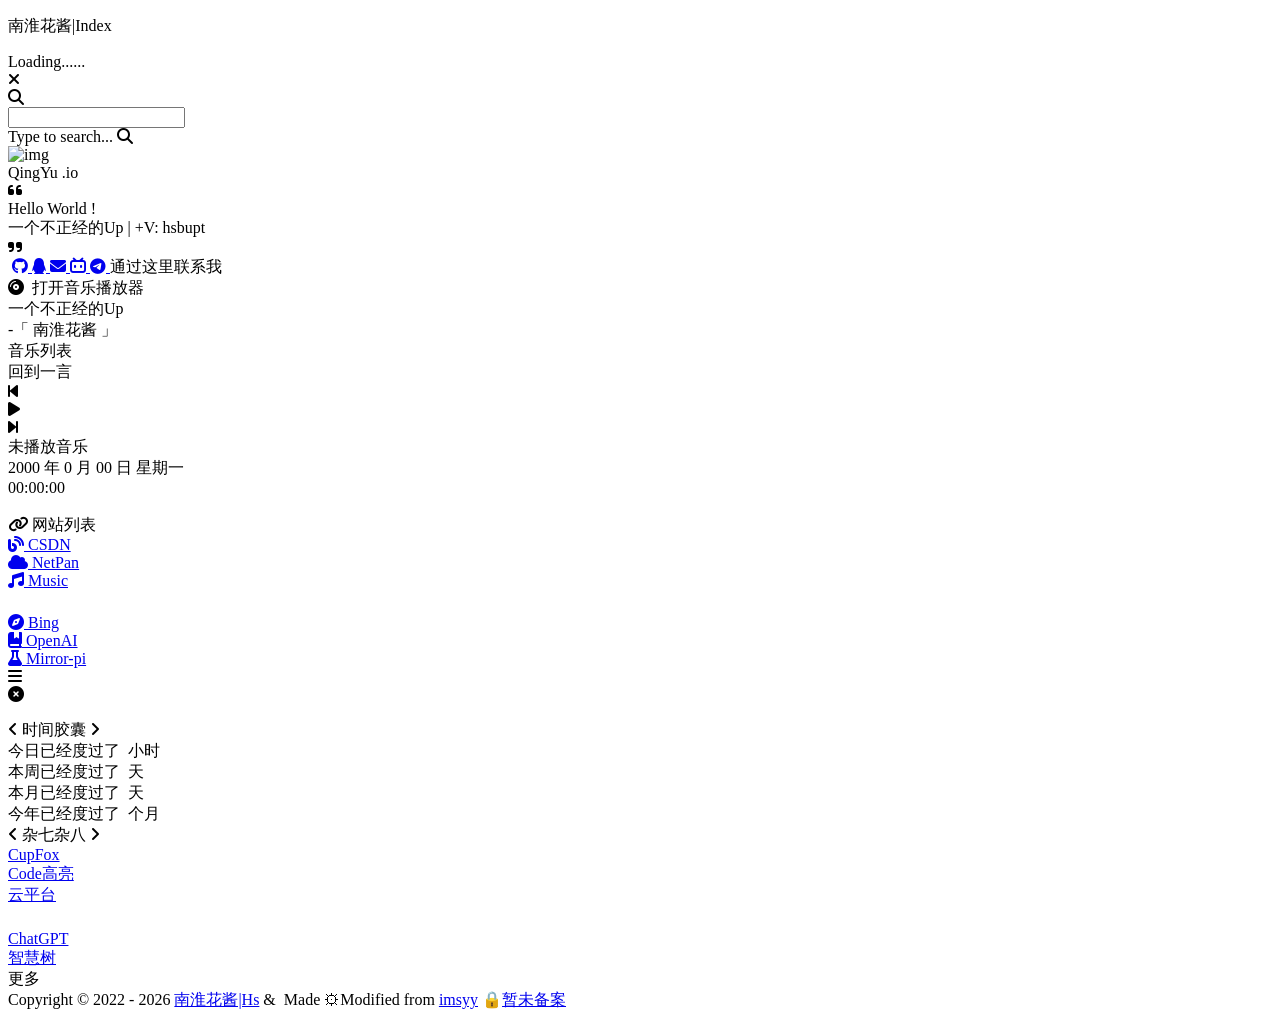
==== index.html @ 2bcb393d "Update index.html" ====
<!DOCTYPE html>
<html lang="zh-CN">

<head>
    <!-- 基础信息 -->
    <meta charset="utf-8">
    <meta http-equiv="Access-Control-Allow-Origin" content="*">
    <!-- 强制 HTTPS，若不需要可删除，但可能出现问题 -->
    <meta http-equiv="Content-Security-Policy" content="upgrade-insecure-requests">
    <meta name="renderer" content="webkit" />
    <meta http-equiv="X-UA-Compatible" content="IE=edge,chrome=1" />
    <meta name="force-rendering" content="webkit" />
    <meta name="viewport" content="width=device-width, initial-scale=1">
    <meta name="theme-color" content="#424242" />
    <meta name="description" content="QingYu|MyIndex">
    <meta name="keywords" content="Index">
    <meta name="author" content="QingYu">
    <title>QingYu|MyIndex</title>
    <!-- jQuery -->
    <script src="https://lf9-cdn-tos.bytecdntp.com/cdn/expire-1-y/jquery/3.5.1/jquery.min.js"></script>
    <!-- HarmonyOS Sans -->
    <!-- 本站 CDN 已开启防盗链，非本站域名不可访问，请更改链接为下方内容，否则自定义字体将失效 -->
    <!-- https://s1.hdslb.com/bfs/static/jinkela/long/font/regular.css -->
    <link rel="stylesheet" href="https://s1.hdslb.com/bfs/static/jinkela/long/font/regular.css" />
    <!-- 引入样式 -->
    <link rel="stylesheet" type="text/css"
        href="https://lf9-cdn-tos.bytecdntp.com/cdn/expire-1-y/bootstrap/5.1.0/css/bootstrap.min.css">
    <link rel="stylesheet" type="text/css" href="./css/style.css">
    <link rel="stylesheet" type="text/css" href="./css/mobile.css">
    <link rel="stylesheet" type="text/css" href="./css/loading.css">
    <link rel="stylesheet" type="text/css" href="./css/animation.css">
    <link rel="icon" href="./favicon.ico">
    <link rel="apple-touch-icon" href="./img/icon/apple-touch-icon.png">
    <!-- Izitoast -->
    <link rel="stylesheet" href="https://lf3-cdn-tos.bytecdntp.com/cdn/expire-1-y/izitoast/1.4.0/css/iziToast.min.css">
    <script type="text/javascript"
        src="https://lf26-cdn-tos.bytecdntp.com/cdn/expire-1-y/izitoast/1.4.0/js/iziToast.min.js">
    </script>
    <!-- Search Box -->
    <!--
    <script src="https://code.jquery.com/jquery-3.5.1.js"></script>
    <script src="https://kit.fontawesome.com/a076d05399.js"></script>
    -->
    <!-- FontAwesome -->
    <link rel="stylesheet" href="https://cdn.bootcdn.net/ajax/libs/font-awesome/6.1.2/css/all.min.css">
    <!-- Aplayer -->
    <link rel="stylesheet" href="https://lf9-cdn-tos.bytecdntp.com/cdn/expire-1-y/aplayer/1.10.1/APlayer.min.css"
        crossorigin="anonymous" referrerpolicy="no-referrer" />
    <script src="https://lf3-cdn-tos.bytecdntp.com/cdn/expire-1-y/aplayer/1.10.1/APlayer.min.js" crossorigin="anonymous"
        referrerpolicy="no-referrer"></script>
    <!-- <script src="./js/Meting.js" crossorigin="anonymous" referrerpolicy="no-referrer"></script> -->
    <!-- IE Out -->
    <script>
        if ( /*@cc_on!@*/ false || (!!window.MSInputMethodContext && !!document.documentMode)) window.location.href =
            "/upgrade-your-browser/index.html?referrer=" + encodeURIComponent(window.location.href);
    </script>
    <!-- PWA -->
    <link rel="manifest" href="/manifest.json">
    <!-- 51.LA 统计 -->
    <script src="./js/51LA.js"></script>
</head>

<body>
    <!--加载动画-->
    <div id="loading-box">
        <div class="loading-left-bg"></div>
        <div class="loading-right-bg"></div>
        <div class="spinner-box">
            <div class="loader">
                <div class="inner one"></div>
                <div class="inner two"></div>
                <div class="inner three"></div>
            </div>
            <div class="loading-word">
                <p class="loading-title" id="loading-title">南淮花酱|Index</p>
                <span id="loading-text">Loading......</span>
            </div>
        </div>
    </div>
    <section id="section" class="section">
        <!-- 背景图片 -->
        <style type="text/css">
            body{
              background: url("img/background1.webp") no-repeat center center fixed;
                          /*兼容浏览器版本*/
                          -webkit-background-size: cover;
                          -o-background-size: cover;                
                          background-size: cover;
            } /*背景图*/
       
            .test {
              margin-top: 100px;
            }
          </style>
        <!-- 鼠标指针 -->
        <div id="g-pointer-1"></div>
        <div id="g-pointer-2"></div>
        <!-- 主体内容 -->
        <main id="main" class="main">
            <!-- 搜索框 -->
            <div class="close-btn">
                <span class="fas fa-times"></span>
            </div>
            <div class="search-btn">
                <span class="fas fa-search"></span>
            </div>
            <div class="search-data">
                <input type="text" id="inp" required/>
                <div class="line"></div>
                <label>Type to search...</label>
                <span class="fas fa-search" id="btn"></span>
            </div>

            <script>
                var oInp = document.getElementById('inp');
                var oBtn = document.getElementById('btn');
            
                oBtn.onclick = function () {
                    Search();
                }
            
                document.onkeydown = function () {
                    if (event.keyCode == 13) {
                        Search();
                    }
                }
            
                function Search() {
                    var url = 'https://cn.bing.com/search?q=' + oInp.value;
                    window.open(url,'_self');
                }
            </script>

            <script>
                $(".search-btn").click(function(){
                    $(this).css("display","none");
                    $(".search-data").fadeIn(500);
                    $(".close-btn").fadeIn(500);
                    $(".search-data .line").addClass("active");
                    setTimeout(function(){
                        $("input").focus();
                        $(".search-data label").fadeIn(500);
                        $(".search-data span").fadeIn(500);
                    }, 800);
                });
                $(".close-btn").click(function(){
                    $(".search-btn").fadeIn(800);
                    $(".search-data").fadeOut(500);
                    $(".close-btn").fadeOut(500);
                    $(".search-data .line").removeClass("active");
                    $("input").val("");
                    $(".search-data label").fadeOut(500);
                    $(".search-data span").fadeOut(500);
                });
            </script>
            <div class="container" id="container">
                <div class="row" id="row">
                    <div class="col left">
                        <!--基本信息-->
                        <div class="main-left">
                            <!--Logo-->
                            <div class="main-img">
                                <img id="logo-img" src="./img/icon/logo.png" alt="img">
                                <div class="img-title">
                                    <span class="img-title-big" id="logo-text-1">QingYu</span>
                                    <span class="img-text" id="logo-text-2">.io</span>
                                </div>
                            </div>
                            <!--介绍信息-->
                            <div class="message cards" id="switchmore">
                                <div class="des" id="des">
                                    <i class="fa-solid fa-quote-left"></i>
                                    <div class="des-title"><span id="change">Hello&nbsp;World&nbsp;!</span><br /><span
                                            id="change1">一个不正经的Up  |  +V: hsbupt</span></div>
                                    <i class="fa-solid fa-quote-right"></i>
                                </div>
                            </div>
                            <!--社交链接-->
                            <div class="social" id="social">
                                <a href="https://github.com/hsBUPT" class="link" id="github" style="margin-left: 4px"
                                    target="_blank">
                                    <i class="fa-brands fa-github"></i>
                                </a>
                                <a href="https://wpa.qq.com/msgrd?v=3&uin=2257757362&site=qq&menu=yes" class="link"
                                    id="qq" target="_blank">
                                    <i class="fa-brands fa-qq"></i>
                                </a>
                                <a href="mailto:2257757362@qq.com" class="link" id="email">
                                    <i class="fa-solid fa-envelope"></i>
                                </a>
                                <a href="https://space.bilibili.com/1410673018" class="link" id="bilibili"
                                    target="_blank">
                                    <i class="fa-brands fa-bilibili"></i>
                                </a>
                                <a href="https://t.me/BUPT_hs" class="link" id="telegram" target="_blank">
                                    <i class="fa-brands fa-telegram"></i>
                                </a>
                                <a id="link-text">通过这里联系我</a>
                            </div>
                        </div>
                    </div>
                    <!--第二屏 Logo-->
                    <div class="logo cards" style="display: none" id="changemore">
                        <a class="logo-text" id="logo-text-small">imsyy.top</a>
                    </div>
                    <div class="col right">
                        <div class="main-right">
                            <!--功能区-->
                            <div class="row rightone" id="rightone">
                                <div class="col hitokotos">
                                    <!--一言-->
                                    <div class="hitokoto cards" id="hitokoto">
                                        <!--切换音乐-->
                                        <div class="open-music fixed-top" id="open-music">
                                            <i class="fa-solid fa-compact-disc"></i>
                                            <span>&nbsp;打开音乐播放器</span>
                                        </div>
                                        <!--切换音乐结束-->
                                        <div class="hitokoto-all">
                                            <div class="hitokoto-text"><span id="hitokoto_text">一个不正经的Up</span>
                                            </div>
                                            <div class="hitokoto-from">-「&nbsp;<span id="from_text">南淮花酱</span>&nbsp;」
                                            </div>
                                        </div>
                                    </div>
                                    <!--音乐-->
                                    <div class="music" id="music">
                                        <div class="music-all">
                                            <div class="music-button">
                                                <div id="music-open">音乐列表</div>
                                                <div id="music-close">回到一言</div>
                                            </div>
                                            <div class="music-control">
                                                <i class="fa-solid fa-backward-step" id="last"></i>
                                                <div id="play">
                                                    <i class="fa-solid fa-play"></i>
                                                </div>
                                                <i class="fa-solid fa-forward-step" id="next"></i>
                                            </div>
                                            <div class="music-menu">
                                                <div class="music-text">
                                                    <span id="music-name">未播放音乐</span>
                                                </div>
                                                <div class="music-volume" style="display: none;">
                                                    <div id="volume-ico">
                                                        <i class="fa-solid fa-volume-low"></i>
                                                    </div>
                                                    <input type="range" min="0" max="1" step="0.01" id="volume">
                                                </div>
                                            </div>
                                        </div>
                                    </div>
                                </div>
                                <div class="col times">
                                    <!--时间-->
                                    <div class="time cards" id="upWeather">
                                        <div class="timeshow" id="time">
                                            2000&nbsp;年&nbsp;0&nbsp;月&nbsp;00&nbsp;日&nbsp;<span
                                                class="weekday">星期一</span><br><span class="time-text">00:00:00</span>
                                        </div>
                                        <div class="weather">
                                            <span id="city_text"> </span>&nbsp;
                                            <span id="wea_text"> </span>&nbsp;
                                            <span id="tem_text"> </span>
                                            <span id="win_text"> </span>
                                            <span id="win_speed"> </span>
                                        </div>
                                    </div>
                                </div>
                            </div>
                            <!--分隔线-->
                            <div class="line">
                                <i class="fa-solid fa-link"></i>
                                <span class="line-text">网站列表</span>
                            </div>
                            <!--网站链接-->
                            <div class="link">
                                <!--第一组-->
                                <div class="row">
                                    <div class="col">
                                        <a id="link-url-1" href="https://www.csdn.net/" target="_blank">
                                            <div class="link-card cards">
                                                <i id="link-icon-1" class="fa-solid fa-blog"></i>
                                                <span class="link-name" id="link-name-1">CSDN</span>
                                            </div>
                                        </a>
                                    </div>
                                    <div class="col 2">
                                        <a id="link-url-2" href="https://pan.baidu.com/" target="_blank">
                                            <div class="link-card cards">
                                                <i id="link-icon-2" class="fa-solid fa-cloud"></i>
                                                <span class="link-name" id="link-name-2">NetPan</span>
                                            </div>
                                        </a>
                                    </div>
                                    <div class="col">
                                        <a id="link-url-3" href="https://music.163.com/" target="_blank">
                                            <div class="link-card cards">
                                                <i id="link-icon-3" class="fa-solid fa-music"></i>
                                                <span class="link-name" id="link-name-3">Music</span>
                                            </div>
                                        </a>
                                    </div>
                                </div>
                                <!--第二组-->
                                <div class="row" style="margin-top: 1.5rem;">
                                    <div class="col">
                                        <a id="link-url-4" href="https://www.bing.com/" target="_blank">
                                            <div class="link-card cards">
                                                <i id="link-icon-4" class="fa-solid fa-compass"></i>
                                                <span class="link-name" id="link-name-4">Bing</span>
                                            </div>
                                        </a>
                                    </div>
                                    <div class="col 2">
                                        <a id="link-url-5" href="https://openai.com/" target="_blank">
                                            <div class="link-card cards">
                                                <i id="link-icon-5" class="fa-solid fa-book-bookmark"></i>
                                                <span class="link-name" id="link-name-5">OpenAI</span>
                                            </div>
                                        </a>
                                    </div>
                                    <div class="col">
                                        <a id="link-url-6" href="https://github.com/arofish/Mirror-pi" target="_blank">
                                            <div class="link-card cards">
                                                <i id="link-icon-6" class="fa-solid fa-flask"></i>
                                                <span class="link-name" id="link-name-6">Mirror-pi</span>
                                            </div>
                                        </a>
                                    </div>
                                </div>
                            </div>
                        </div>
                    </div>
                </div>
                <!--展开菜单按钮-->
                <div class="menu" id="switchmenu">
                    <a class="munu-button cards" id="menu">
                        <i class="fa-solid fa-bars"></i>
                    </a>
                </div>
                <!--更多内容-->
                <div class="more" id="more">
                    <!--关闭按钮-->
                    <div class="close fixed-top" id="close">
                        <i class="fa-solid fa-circle-xmark"></i>
                    </div>
                    <div class="line" style="margin-top: 1rem;">
                        <i class="fa-solid fa-angle-left"></i>
                        <span class="line-text">时间胶囊</span>
                        <i class="fa-solid fa-angle-right"></i>
                    </div>
                    <div class="date" id="date">
                        <div class="item" id="dayProgress">
                            <div class="date-text" style="margin-top: 0rem;">今日已经度过了&nbsp;<span></span>&nbsp;小时</div>
                            <div class="progress">
                                <div class="progress-bar"></div>
                            </div>
                        </div>
                        <div class="item" id="weekProgress">
                            <div class="date-text">本周已经度过了&nbsp;<span></span>&nbsp;天</div>
                            <div class="progress">
                                <div class="progress-bar"></div>
                            </div>
                        </div>
                        <div class="item" id="monthProgress">
                            <div class="date-text">本月已经度过了&nbsp;<span></span>&nbsp;天</div>
                            <div class="progress">
                                <div class="progress-bar"></div>
                            </div>
                        </div>
                        <div class="item" id="yearProgress">
                            <div class="date-text">今年已经度过了&nbsp;<span></span>&nbsp;个月</div>
                            <div class="progress">
                                <div class="progress-bar"></div>
                            </div>
                        </div>
                    </div>
                    <div class="line">
                        <i class="fa-solid fa-angle-left"></i>
                        <span class="line-text">杂七杂八</span>
                        <i class="fa-solid fa-angle-right"></i>
                    </div>
                    <!--网站链接-->
                    <div class="row">
                        <div class="col">
                            <a href="https://www.cupfox.app/" target="_blank">
                                <div class="link-card cards">
                                    <span class="link-name">CupFox</span>
                                </div>
                            </a>
                        </div>
                        <div class="col 2">
                            <a href="https://tool.oschina.net/highlight" target="_blank">
                                <div class="link-card cards">
                                    <span class="link-name">Code高亮</span>
                                </div>
                            </a>
                        </div>
                        <div class="col">
                            <a href="https://auth.bupt.edu.cn/" target="_blank">
                                <div class="link-card cards">
                                    <span class="link-name">云平台</span>
                                </div>
                            </a>
                        </div>
                    </div>
                    <div class="row" style="margin-top: 1.5rem;">
                        <div class="col">
                            <a href="https://chat.forefront.ai/" target="_blank">
                                <div class="link-card cards">
                                    <span class="link-name">ChatGPT</span>
                                </div>
                            </a>
                        </div>
                        <div class="col 2">
                            <a href="https://portals.zhihuishu.com/" target="_blank">
                                <div class="link-card cards">
                                    <span class="link-name">智慧树</span>
                                </div>
                            </a>
                        </div>
                        <div class="col">
                            <a id="openmore">
                                <div class="link-card cards">
                                    <span class="link-name">更多</span>
                                </div>
                            </a>
                        </div>
                    </div>
                </div>
                <!--更多页面-->
                <div class="box" id="box" style="display: none">
                    <div class="box-wrapper">
                        <!--关闭按钮-->
                        <div class="closebox fixed-top" id="closemore">
                            <i class="fa-solid fa-circle-xmark"></i>
                        </div>
                        <!--左侧内容-->
                        <div class="box-left">
                            <div class="img-title">
                                <span class="img-title-big" id="logo-title-other">QingYu</span>
                                <span class="img-text" id="logo-title-other-small">.io</span><br />
                                <span class="img-text">&nbsp;v&nbsp;1.1</span>
                                <a href="https://github.com/hsBUPT" target="_blank">
                                    <i class="fa-brands fa-github"></i>
                                </a>
                            </div>
                            <!--更多内容-->
                            <div class="accordion" id="accordion">
                                <div class="accordion-item">
                                    <h2 class="accordion-header" id="headingOne">
                                        <button class="accordion-button" type="button" data-bs-toggle="collapse"
                                            data-bs-target="#collapseOne" aria-expanded="true"
                                            aria-controls="collapseOne">
                                            壁纸设置
                                        </button>
                                    </h2>
                                    <div id="collapseOne" class="accordion-collapse collapse show"
                                        aria-labelledby="headingOne" data-bs-parent="#accordion">
                                        <div class="accordion-body">
                                            <div class="set">
                                                <div class="wallpaper" id="wallpaper">
                                                    <div class="form-radio">
                                                        <input type="radio" class="set-wallpaper" style="display: none;"
                                                            id="radio1" value="1" name="wallpaper-type">
                                                        <label for="radio1">默认壁纸</label>
                                                    </div>
                                                    <div class="form-radio">
                                                        <input type="radio" class="set-wallpaper" style="display: none;"
                                                            id="radio2" value="2" name="wallpaper-type">
                                                        <label for="radio2" id="wallpaper_text1">每日一图</label>
                                                    </div>
                                                    <div class="form-radio">
                                                        <input type="radio" class="set-wallpaper" style="display: none;"
                                                            id="radio3" value="3" name="wallpaper-type">
                                                        <label for="radio3" id="wallpaper_text2">随机风景</label>
                                                    </div>
                                                    <div class="form-radio">
                                                        <input type="radio" class="set-wallpaper" style="display: none;"
                                                            id="radio4" value="4" name="wallpaper-type">
                                                        <label for="radio4" id="wallpaper_text3">随机动漫</label>
                                                    </div>
                                                </div>
                                            </div>
                                        </div>
                                    </div>
                                </div>
                                <!--更新日志-->
                                <div class="accordion-item">
                                    <h2 class="accordion-header" id="headingTwo">
                                        <button class="accordion-button collapsed" type="button"
                                            data-bs-toggle="collapse" data-bs-target="#collapseTwo"
                                            aria-expanded="false" aria-controls="collapseTwo">
                                            更新日志
                                        </button>
                                    </h2>
                                    <div id="collapseTwo" class="accordion-collapse collapse"
                                        aria-labelledby="headingTwo" data-bs-parent="#accordion">
                                        <div class="accordion-body">
                                            <div class="upnote">
						<span class="uptext">
                                                    <i class="fa-solid fa-circle-plus"></i>&nbsp;加快网页相应速度 By.阿坤
                                                </span>
                                                <span class="uptext">
                                                    <i class="fa-solid fa-circle-plus"></i>&nbsp;添加搜索框及动画css样式
                                                </span>
                                                <span class="uptext">
                                                    <i class="fa-solid fa-circle-plus"></i>&nbsp;音乐歌单支持快速自定义
                                                </span>
                                                <span class="uptext">
                                                    <i class="fa-solid fa-circle-plus"></i>&nbsp;壁纸支持个性化设置
                                                </span>
                                                <span class="uptext">
                                                    <i class="fa-solid fa-circle-plus"></i>&nbsp;音乐播放器支持音量控制
                                                </span>
                                                <span class="uptext">
                                                    <i class="fa-solid fa-screwdriver-wrench"></i>&nbsp;修复天气 API
                                                </span>
                                                <span class="uptext">
                                                    <i class="fa-solid fa-screwdriver-wrench"></i>&nbsp;时光胶囊显示错误
                                                </span>
                                                <span class="uptext">
                                                    <i class="fa-solid fa-screwdriver-wrench"></i>&nbsp;移动端动画及细节
                                                </span>
                                                <span class="uptext">
                                                    <i class="fa-solid fa-screwdriver-wrench"></i>&nbsp;图标更换为 Font
                                                    Awesome</span>
                                                <span class="uptext">
                                                    <i class="fa-solid fa-rotate-left"></i>
                                                    <a href="./old/" style="color:#efefef">返回旧版站点</a>
                                                </span>
                                            </div>
                                        </div>
                                    </div>
                                </div>
                            </div>
                        </div>
                        <!--Aplayer-->
                        <div class="box-right">
                            <div id="aplayer">
                                <span>音乐播放器加载失败</span>
                            </div>
                        </div>
                    </div>
                </div>
            </div>
        </main>
        <!-- 版权信息 -->
        <footer id="footer" class="fixed-bottom footer">
            <div class="power">Copyright&nbsp;©&nbsp;<span id="power-year">2022</span>
                <script>
                    document.write(' - ' + (new Date()).getFullYear())
                </script>&nbsp;<a href="http://www.hsbupt.love/" id="power-text">南淮花酱|Hs</a>&nbsp;&amp;&nbsp;
                <!-- 以下信息请不要修改哦 -->
                Made&nbsp;⚙Modified from&nbsp;<a href="/" target="_blank">imsyy</a>
				🔒<a href="https://beian.miit.gov.cn/">暂未备案</a>
            </div>
            <!-- 歌词显示 -->
            <div id="lrc"></div>
        </footer>
    </section>
    <!-- sw.js -->
    <script>
        if ("serviceWorker" in navigator) {
            window.addEventListener("load", function () {
                navigator.serviceWorker.register("sw.js");
            });
        }
    </script>
    <!-- noscript -->
    <noscript>
        <div class="noscript fixed-top">请开启 JavaScript</div>
    </noscript>
    <!-- JS -->
    <script type="text/javascript" src="./js/main.js"></script>
    <script type="text/javascript" src="./js/set.js"></script>
    <script type="text/javascript" src="./js/time.js"></script>
    <script type="text/javascript" src="./js/js.cookie.js"></script>
    <script type="text/javascript"
        src="https://lf9-cdn-tos.bytecdntp.com/cdn/expire-1-y/bootstrap/5.1.0/js/bootstrap.min.js">
    </script>
</body>

</html>
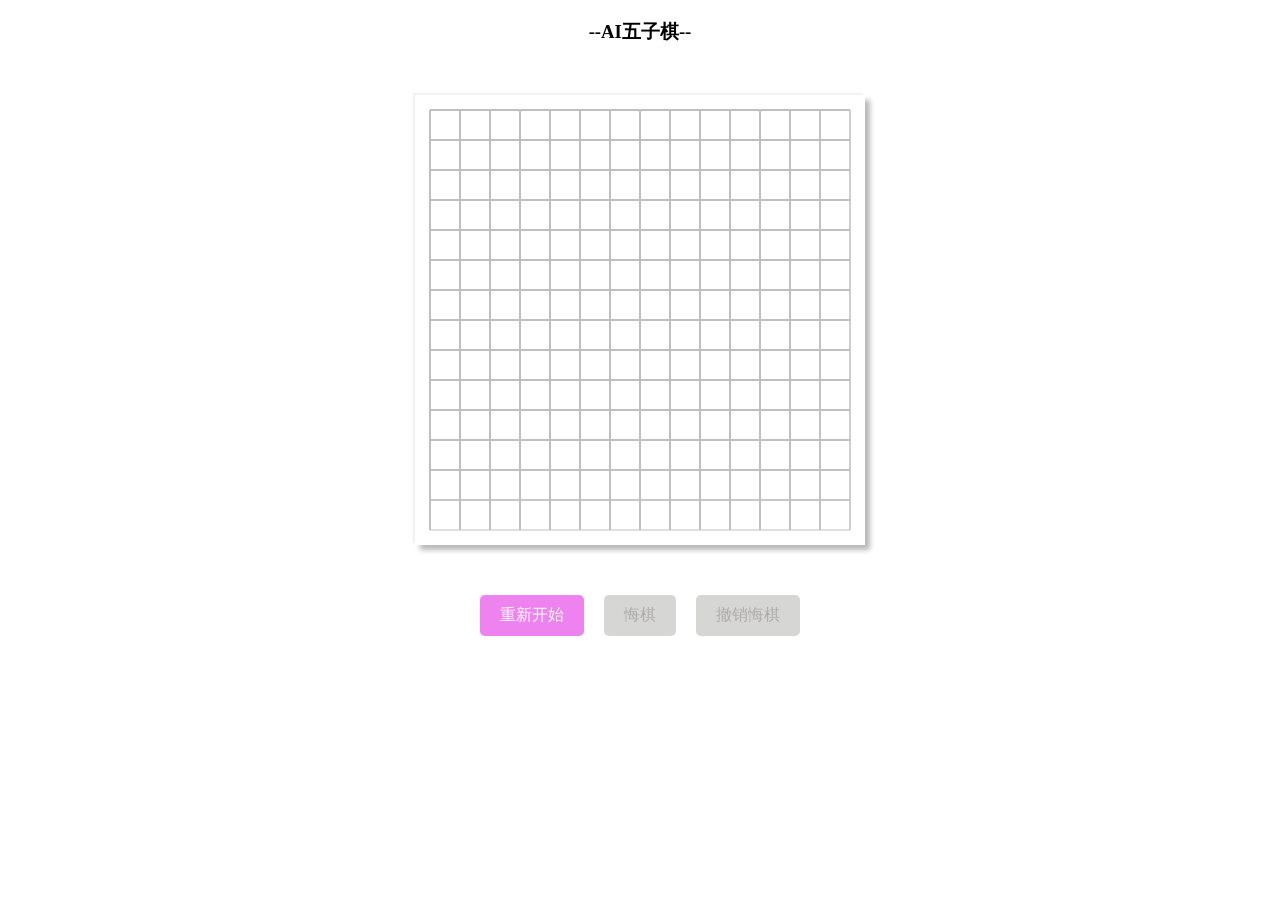
==== commit 91036a7e: "Update index.html" ====
--- a/index.html
+++ b/index.html
@@ -1,585 +1,369 @@
 <!DOCTYPE html>
-<html lang="zh-CN">
-
-<head>
-    <!-- 基础信息 -->
-    <meta charset="utf-8">
-    <meta http-equiv="Access-Control-Allow-Origin" content="*">
-    <!-- 强制 HTTPS，若不需要可删除，但可能出现问题 -->
-    <meta http-equiv="Content-Security-Policy" content="upgrade-insecure-requests">
-    <meta name="renderer" content="webkit" />
-    <meta http-equiv="X-UA-Compatible" content="IE=edge,chrome=1" />
-    <meta name="force-rendering" content="webkit" />
-    <meta name="viewport" content="width=device-width, initial-scale=1">
-    <meta name="theme-color" content="#424242" />
-    <meta name="description" content="QingYu|MyIndex">
-    <meta name="keywords" content="Index">
-    <meta name="author" content="QingYu">
-    <title>QingYu|MyIndex</title>
-    <!-- jQuery -->
-    <script src="https://lf9-cdn-tos.bytecdntp.com/cdn/expire-1-y/jquery/3.5.1/jquery.min.js"></script>
-    <!-- HarmonyOS Sans -->
-    <!-- 本站 CDN 已开启防盗链，非本站域名不可访问，请更改链接为下方内容，否则自定义字体将失效 -->
-    <!-- https://s1.hdslb.com/bfs/static/jinkela/long/font/regular.css -->
-    <link rel="stylesheet" href="https://s1.hdslb.com/bfs/static/jinkela/long/font/regular.css" />
-    <!-- 引入样式 -->
-    <link rel="stylesheet" type="text/css"
-        href="https://lf9-cdn-tos.bytecdntp.com/cdn/expire-1-y/bootstrap/5.1.0/css/bootstrap.min.css">
-    <link rel="stylesheet" type="text/css" href="./css/style.css">
-    <link rel="stylesheet" type="text/css" href="./css/mobile.css">
-    <link rel="stylesheet" type="text/css" href="./css/loading.css">
-    <link rel="stylesheet" type="text/css" href="./css/animation.css">
-    <link rel="icon" href="./favicon.ico">
-    <link rel="apple-touch-icon" href="./img/icon/apple-touch-icon.png">
-    <!-- Izitoast -->
-    <link rel="stylesheet" href="https://lf3-cdn-tos.bytecdntp.com/cdn/expire-1-y/izitoast/1.4.0/css/iziToast.min.css">
-    <script type="text/javascript"
-        src="https://lf26-cdn-tos.bytecdntp.com/cdn/expire-1-y/izitoast/1.4.0/js/iziToast.min.js">
-    </script>
-    <!-- Search Box -->
-    <!--
-    <script src="https://code.jquery.com/jquery-3.5.1.js"></script>
-    <script src="https://kit.fontawesome.com/a076d05399.js"></script>
-    -->
-    <!-- FontAwesome -->
-    <link rel="stylesheet" href="https://cdn.bootcdn.net/ajax/libs/font-awesome/6.1.2/css/all.min.css">
-    <!-- Aplayer -->
-    <link rel="stylesheet" href="https://lf9-cdn-tos.bytecdntp.com/cdn/expire-1-y/aplayer/1.10.1/APlayer.min.css"
-        crossorigin="anonymous" referrerpolicy="no-referrer" />
-    <script src="https://lf3-cdn-tos.bytecdntp.com/cdn/expire-1-y/aplayer/1.10.1/APlayer.min.js" crossorigin="anonymous"
-        referrerpolicy="no-referrer"></script>
-    <!-- <script src="./js/Meting.js" crossorigin="anonymous" referrerpolicy="no-referrer"></script> -->
-    <!-- IE Out -->
-    <script>
-        if ( /*@cc_on!@*/ false || (!!window.MSInputMethodContext && !!document.documentMode)) window.location.href =
-            "/upgrade-your-browser/index.html?referrer=" + encodeURIComponent(window.location.href);
-    </script>
-    <!-- PWA -->
-    <link rel="manifest" href="/manifest.json">
-    <!-- 51.LA 统计 -->
-    <script src="./js/51LA.js"></script>
-</head>
-
-<body>
-    <!--加载动画-->
-    <div id="loading-box">
-        <div class="loading-left-bg"></div>
-        <div class="loading-right-bg"></div>
-        <div class="spinner-box">
-            <div class="loader">
-                <div class="inner one"></div>
-                <div class="inner two"></div>
-                <div class="inner three"></div>
+<html>
+    <head>
+        <meta charset="utf-8" />
+        <title>AI五子棋</title>
+        <style type='text/css'>
+            canvas {
+                display: block;
+                margin: 50px auto;
+                box-shadow: -2px -2px 2px #efefef, 5px 5px 5px #b9b9b9;
+                cursor: pointer;
+            }
+            .btn-wrap { 
+                display: flex; 
+                flex-direction: row; 
+                justify-content:center;
+            }
+            .btn-wrap div { 
+                margin: 0 10px;
+            }
+            div>span {
+                display: inline-block;
+                padding: 10px 20px;
+                color: #fff;
+                background-color: #EE82EE;
+                border-radius: 5px;
+                cursor: pointer;
+            }
+            div.unable span { 
+                background: #D6D6D4; 
+                color: #adacaa;
+            }
+            #result-wrap {text-align: center;}
+        </style>
+    </head>
+    <body>
+        <h3 id="result-wrap">--AI五子棋--</h3>
+        <canvas id="chess" width="450px" height="450px"></canvas>
+        <div class="btn-wrap">
+            <div id='restart' class="restart">
+                <span>重新开始</span>
             </div>
-            <div class="loading-word">
-                <p class="loading-title" id="loading-title">南淮花酱|Index</p>
-                <span id="loading-text">Loading......</span>
+            <div id='goback' class="goback unable">
+                <span>悔棋</span>
+            </div>
+            <div id='return' class="return unable">
+                <span>撤销悔棋</span>
             </div>
         </div>
-    </div>
-    <section id="section" class="section">
-        <!-- 背景图片 -->
-        <style type="text/css">
-            body{
-              background: url("img/background1.webp") no-repeat center center fixed;
-                          /*兼容浏览器版本*/
-                          -webkit-background-size: cover;
-                          -o-background-size: cover;                
-                          background-size: cover;
-            } /*背景图*/
-       
-            .test {
-              margin-top: 100px;
-            }
-          </style>
-        <!-- 鼠标指针 -->
-        <div id="g-pointer-1"></div>
-        <div id="g-pointer-2"></div>
-        <!-- 主体内容 -->
-        <main id="main" class="main">
-            <!-- 搜索框 -->
-            <div class="close-btn">
-                <span class="fas fa-times"></span>
-            </div>
-            <div class="search-btn">
-                <span class="fas fa-search"></span>
-            </div>
-            <div class="search-data">
-                <input type="text" id="inp" required/>
-                <div class="line"></div>
-                <label>Type to search...</label>
-                <span class="fas fa-search" id="btn"></span>
-            </div>
-
-            <script>
-                var oInp = document.getElementById('inp');
-                var oBtn = document.getElementById('btn');
-            
-                oBtn.onclick = function () {
-                    Search();
-                }
-            
-                document.onkeydown = function () {
-                    if (event.keyCode == 13) {
-                        Search();
-                    }
-                }
-            
-                function Search() {
-                    var url = 'https://cn.bing.com/search?q=' + oInp.value;
-                    window.open(url,'_self');
-                }
-            </script>
-
-            <script>
-                $(".search-btn").click(function(){
-                    $(this).css("display","none");
-                    $(".search-data").fadeIn(500);
-                    $(".close-btn").fadeIn(500);
-                    $(".search-data .line").addClass("active");
-                    setTimeout(function(){
-                        $("input").focus();
-                        $(".search-data label").fadeIn(500);
-                        $(".search-data span").fadeIn(500);
-                    }, 800);
-                });
-                $(".close-btn").click(function(){
-                    $(".search-btn").fadeIn(800);
-                    $(".search-data").fadeOut(500);
-                    $(".close-btn").fadeOut(500);
-                    $(".search-data .line").removeClass("active");
-                    $("input").val("");
-                    $(".search-data label").fadeOut(500);
-                    $(".search-data span").fadeOut(500);
-                });
-            </script>
-            <div class="container" id="container">
-                <div class="row" id="row">
-                    <div class="col left">
-                        <!--基本信息-->
-                        <div class="main-left">
-                            <!--Logo-->
-                            <div class="main-img">
-                                <img id="logo-img" src="./img/icon/logo.png" alt="img">
-                                <div class="img-title">
-                                    <span class="img-title-big" id="logo-text-1">QingYu</span>
-                                    <span class="img-text" id="logo-text-2">.io</span>
-                                </div>
-                            </div>
-                            <!--介绍信息-->
-                            <div class="message cards" id="switchmore">
-                                <div class="des" id="des">
-                                    <i class="fa-solid fa-quote-left"></i>
-                                    <div class="des-title"><span id="change">Hello&nbsp;World&nbsp;!</span><br /><span
-                                            id="change1">一个不正经的Up  |  +V: hsbupt</span></div>
-                                    <i class="fa-solid fa-quote-right"></i>
-                                </div>
-                            </div>
-                            <!--社交链接-->
-                            <div class="social" id="social">
-                                <a href="https://github.com/hsBUPT" class="link" id="github" style="margin-left: 4px"
-                                    target="_blank">
-                                    <i class="fa-brands fa-github"></i>
-                                </a>
-                                <a href="https://wpa.qq.com/msgrd?v=3&uin=2257757362&site=qq&menu=yes" class="link"
-                                    id="qq" target="_blank">
-                                    <i class="fa-brands fa-qq"></i>
-                                </a>
-                                <a href="mailto:2257757362@qq.com" class="link" id="email">
-                                    <i class="fa-solid fa-envelope"></i>
-                                </a>
-                                <a href="https://space.bilibili.com/1410673018" class="link" id="bilibili"
-                                    target="_blank">
-                                    <i class="fa-brands fa-bilibili"></i>
-                                </a>
-                                <a href="https://t.me/BUPT_hs" class="link" id="telegram" target="_blank">
-                                    <i class="fa-brands fa-telegram"></i>
-                                </a>
-                                <a id="link-text">通过这里联系我</a>
-                            </div>
-                        </div>
-                    </div>
-                    <!--第二屏 Logo-->
-                    <div class="logo cards" style="display: none" id="changemore">
-                        <a class="logo-text" id="logo-text-small">imsyy.top</a>
-                    </div>
-                    <div class="col right">
-                        <div class="main-right">
-                            <!--功能区-->
-                            <div class="row rightone" id="rightone">
-                                <div class="col hitokotos">
-                                    <!--一言-->
-                                    <div class="hitokoto cards" id="hitokoto">
-                                        <!--切换音乐-->
-                                        <div class="open-music fixed-top" id="open-music">
-                                            <i class="fa-solid fa-compact-disc"></i>
-                                            <span>&nbsp;打开音乐播放器</span>
-                                        </div>
-                                        <!--切换音乐结束-->
-                                        <div class="hitokoto-all">
-                                            <div class="hitokoto-text"><span id="hitokoto_text">一个不正经的Up</span>
-                                            </div>
-                                            <div class="hitokoto-from">-「&nbsp;<span id="from_text">南淮花酱</span>&nbsp;」
-                                            </div>
-                                        </div>
-                                    </div>
-                                    <!--音乐-->
-                                    <div class="music" id="music">
-                                        <div class="music-all">
-                                            <div class="music-button">
-                                                <div id="music-open">音乐列表</div>
-                                                <div id="music-close">回到一言</div>
-                                            </div>
-                                            <div class="music-control">
-                                                <i class="fa-solid fa-backward-step" id="last"></i>
-                                                <div id="play">
-                                                    <i class="fa-solid fa-play"></i>
-                                                </div>
-                                                <i class="fa-solid fa-forward-step" id="next"></i>
-                                            </div>
-                                            <div class="music-menu">
-                                                <div class="music-text">
-                                                    <span id="music-name">未播放音乐</span>
-                                                </div>
-                                                <div class="music-volume" style="display: none;">
-                                                    <div id="volume-ico">
-                                                        <i class="fa-solid fa-volume-low"></i>
-                                                    </div>
-                                                    <input type="range" min="0" max="1" step="0.01" id="volume">
-                                                </div>
-                                            </div>
-                                        </div>
-                                    </div>
-                                </div>
-                                <div class="col times">
-                                    <!--时间-->
-                                    <div class="time cards" id="upWeather">
-                                        <div class="timeshow" id="time">
-                                            2000&nbsp;年&nbsp;0&nbsp;月&nbsp;00&nbsp;日&nbsp;<span
-                                                class="weekday">星期一</span><br><span class="time-text">00:00:00</span>
-                                        </div>
-                                        <div class="weather">
-                                            <span id="city_text"> </span>&nbsp;
-                                            <span id="wea_text"> </span>&nbsp;
-                                            <span id="tem_text"> </span>
-                                            <span id="win_text"> </span>
-                                            <span id="win_speed"> </span>
-                                        </div>
-                                    </div>
-                                </div>
-                            </div>
-                            <!--分隔线-->
-                            <div class="line">
-                                <i class="fa-solid fa-link"></i>
-                                <span class="line-text">网站列表</span>
-                            </div>
-                            <!--网站链接-->
-                            <div class="link">
-                                <!--第一组-->
-                                <div class="row">
-                                    <div class="col">
-                                        <a id="link-url-1" href="https://www.csdn.net/" target="_blank">
-                                            <div class="link-card cards">
-                                                <i id="link-icon-1" class="fa-solid fa-blog"></i>
-                                                <span class="link-name" id="link-name-1">CSDN</span>
-                                            </div>
-                                        </a>
-                                    </div>
-                                    <div class="col 2">
-                                        <a id="link-url-2" href="https://pan.baidu.com/" target="_blank">
-                                            <div class="link-card cards">
-                                                <i id="link-icon-2" class="fa-solid fa-cloud"></i>
-                                                <span class="link-name" id="link-name-2">NetPan</span>
-                                            </div>
-                                        </a>
-                                    </div>
-                                    <div class="col">
-                                        <a id="link-url-3" href="https://music.163.com/" target="_blank">
-                                            <div class="link-card cards">
-                                                <i id="link-icon-3" class="fa-solid fa-music"></i>
-                                                <span class="link-name" id="link-name-3">Music</span>
-                                            </div>
-                                        </a>
-                                    </div>
-                                </div>
-                                <!--第二组-->
-                                <div class="row" style="margin-top: 1.5rem;">
-                                    <div class="col">
-                                        <a id="link-url-4" href="https://www.bing.com/" target="_blank">
-                                            <div class="link-card cards">
-                                                <i id="link-icon-4" class="fa-solid fa-compass"></i>
-                                                <span class="link-name" id="link-name-4">Bing</span>
-                                            </div>
-                                        </a>
-                                    </div>
-                                    <div class="col 2">
-                                        <a id="link-url-5" href="https://openai.com/" target="_blank">
-                                            <div class="link-card cards">
-                                                <i id="link-icon-5" class="fa-solid fa-book-bookmark"></i>
-                                                <span class="link-name" id="link-name-5">OpenAI</span>
-                                            </div>
-                                        </a>
-                                    </div>
-                                    <div class="col">
-                                        <a id="link-url-6" href="https://github.com/arofish/Mirror-pi" target="_blank">
-                                            <div class="link-card cards">
-                                                <i id="link-icon-6" class="fa-solid fa-flask"></i>
-                                                <span class="link-name" id="link-name-6">Mirror-pi</span>
-                                            </div>
-                                        </a>
-                                    </div>
-                                </div>
-                            </div>
-                        </div>
-                    </div>
-                </div>
-                <!--展开菜单按钮-->
-                <div class="menu" id="switchmenu">
-                    <a class="munu-button cards" id="menu">
-                        <i class="fa-solid fa-bars"></i>
-                    </a>
-                </div>
-                <!--更多内容-->
-                <div class="more" id="more">
-                    <!--关闭按钮-->
-                    <div class="close fixed-top" id="close">
-                        <i class="fa-solid fa-circle-xmark"></i>
-                    </div>
-                    <div class="line" style="margin-top: 1rem;">
-                        <i class="fa-solid fa-angle-left"></i>
-                        <span class="line-text">时间胶囊</span>
-                        <i class="fa-solid fa-angle-right"></i>
-                    </div>
-                    <div class="date" id="date">
-                        <div class="item" id="dayProgress">
-                            <div class="date-text" style="margin-top: 0rem;">今日已经度过了&nbsp;<span></span>&nbsp;小时</div>
-                            <div class="progress">
-                                <div class="progress-bar"></div>
-                            </div>
-                        </div>
-                        <div class="item" id="weekProgress">
-                            <div class="date-text">本周已经度过了&nbsp;<span></span>&nbsp;天</div>
-                            <div class="progress">
-                                <div class="progress-bar"></div>
-                            </div>
-                        </div>
-                        <div class="item" id="monthProgress">
-                            <div class="date-text">本月已经度过了&nbsp;<span></span>&nbsp;天</div>
-                            <div class="progress">
-                                <div class="progress-bar"></div>
-                            </div>
-                        </div>
-                        <div class="item" id="yearProgress">
-                            <div class="date-text">今年已经度过了&nbsp;<span></span>&nbsp;个月</div>
-                            <div class="progress">
-                                <div class="progress-bar"></div>
-                            </div>
-                        </div>
-                    </div>
-                    <div class="line">
-                        <i class="fa-solid fa-angle-left"></i>
-                        <span class="line-text">杂七杂八</span>
-                        <i class="fa-solid fa-angle-right"></i>
-                    </div>
-                    <!--网站链接-->
-                    <div class="row">
-                        <div class="col">
-                            <a href="https://www.cupfox.app/" target="_blank">
-                                <div class="link-card cards">
-                                    <span class="link-name">CupFox</span>
-                                </div>
-                            </a>
-                        </div>
-                        <div class="col 2">
-                            <a href="https://tool.oschina.net/highlight" target="_blank">
-                                <div class="link-card cards">
-                                    <span class="link-name">Code高亮</span>
-                                </div>
-                            </a>
-                        </div>
-                        <div class="col">
-                            <a href="https://auth.bupt.edu.cn/" target="_blank">
-                                <div class="link-card cards">
-                                    <span class="link-name">云平台</span>
-                                </div>
-                            </a>
-                        </div>
-                    </div>
-                    <div class="row" style="margin-top: 1.5rem;">
-                        <div class="col">
-                            <a href="https://chat.forefront.ai/" target="_blank">
-                                <div class="link-card cards">
-                                    <span class="link-name">ChatGPT</span>
-                                </div>
-                            </a>
-                        </div>
-                        <div class="col 2">
-                            <a href="https://portals.zhihuishu.com/" target="_blank">
-                                <div class="link-card cards">
-                                    <span class="link-name">智慧树</span>
-                                </div>
-                            </a>
-                        </div>
-                        <div class="col">
-                            <a id="openmore">
-                                <div class="link-card cards">
-                                    <span class="link-name">更多</span>
-                                </div>
-                            </a>
-                        </div>
-                    </div>
-                </div>
-                <!--更多页面-->
-                <div class="box" id="box" style="display: none">
-                    <div class="box-wrapper">
-                        <!--关闭按钮-->
-                        <div class="closebox fixed-top" id="closemore">
-                            <i class="fa-solid fa-circle-xmark"></i>
-                        </div>
-                        <!--左侧内容-->
-                        <div class="box-left">
-                            <div class="img-title">
-                                <span class="img-title-big" id="logo-title-other">QingYu</span>
-                                <span class="img-text" id="logo-title-other-small">.io</span><br />
-                                <span class="img-text">&nbsp;v&nbsp;1.1</span>
-                                <a href="https://github.com/hsBUPT" target="_blank">
-                                    <i class="fa-brands fa-github"></i>
-                                </a>
-                            </div>
-                            <!--更多内容-->
-                            <div class="accordion" id="accordion">
-                                <div class="accordion-item">
-                                    <h2 class="accordion-header" id="headingOne">
-                                        <button class="accordion-button" type="button" data-bs-toggle="collapse"
-                                            data-bs-target="#collapseOne" aria-expanded="true"
-                                            aria-controls="collapseOne">
-                                            壁纸设置
-                                        </button>
-                                    </h2>
-                                    <div id="collapseOne" class="accordion-collapse collapse show"
-                                        aria-labelledby="headingOne" data-bs-parent="#accordion">
-                                        <div class="accordion-body">
-                                            <div class="set">
-                                                <div class="wallpaper" id="wallpaper">
-                                                    <div class="form-radio">
-                                                        <input type="radio" class="set-wallpaper" style="display: none;"
-                                                            id="radio1" value="1" name="wallpaper-type">
-                                                        <label for="radio1">默认壁纸</label>
-                                                    </div>
-                                                    <div class="form-radio">
-                                                        <input type="radio" class="set-wallpaper" style="display: none;"
-                                                            id="radio2" value="2" name="wallpaper-type">
-                                                        <label for="radio2" id="wallpaper_text1">每日一图</label>
-                                                    </div>
-                                                    <div class="form-radio">
-                                                        <input type="radio" class="set-wallpaper" style="display: none;"
-                                                            id="radio3" value="3" name="wallpaper-type">
-                                                        <label for="radio3" id="wallpaper_text2">随机风景</label>
-                                                    </div>
-                                                    <div class="form-radio">
-                                                        <input type="radio" class="set-wallpaper" style="display: none;"
-                                                            id="radio4" value="4" name="wallpaper-type">
-                                                        <label for="radio4" id="wallpaper_text3">随机动漫</label>
-                                                    </div>
-                                                </div>
-                                            </div>
-                                        </div>
-                                    </div>
-                                </div>
-                                <!--更新日志-->
-                                <div class="accordion-item">
-                                    <h2 class="accordion-header" id="headingTwo">
-                                        <button class="accordion-button collapsed" type="button"
-                                            data-bs-toggle="collapse" data-bs-target="#collapseTwo"
-                                            aria-expanded="false" aria-controls="collapseTwo">
-                                            更新日志
-                                        </button>
-                                    </h2>
-                                    <div id="collapseTwo" class="accordion-collapse collapse"
-                                        aria-labelledby="headingTwo" data-bs-parent="#accordion">
-                                        <div class="accordion-body">
-                                            <div class="upnote">
-						<span class="uptext">
-                                                    <i class="fa-solid fa-circle-plus"></i>&nbsp;加快网页相应速度 By.阿坤
-                                                </span>
-                                                <span class="uptext">
-                                                    <i class="fa-solid fa-circle-plus"></i>&nbsp;添加搜索框及动画css样式
-                                                </span>
-                                                <span class="uptext">
-                                                    <i class="fa-solid fa-circle-plus"></i>&nbsp;音乐歌单支持快速自定义
-                                                </span>
-                                                <span class="uptext">
-                                                    <i class="fa-solid fa-circle-plus"></i>&nbsp;壁纸支持个性化设置
-                                                </span>
-                                                <span class="uptext">
-                                                    <i class="fa-solid fa-circle-plus"></i>&nbsp;音乐播放器支持音量控制
-                                                </span>
-                                                <span class="uptext">
-                                                    <i class="fa-solid fa-screwdriver-wrench"></i>&nbsp;修复天气 API
-                                                </span>
-                                                <span class="uptext">
-                                                    <i class="fa-solid fa-screwdriver-wrench"></i>&nbsp;时光胶囊显示错误
-                                                </span>
-                                                <span class="uptext">
-                                                    <i class="fa-solid fa-screwdriver-wrench"></i>&nbsp;移动端动画及细节
-                                                </span>
-                                                <span class="uptext">
-                                                    <i class="fa-solid fa-screwdriver-wrench"></i>&nbsp;图标更换为 Font
-                                                    Awesome</span>
-                                                <span class="uptext">
-                                                    <i class="fa-solid fa-rotate-left"></i>
-                                                    <a href="./old/" style="color:#efefef">返回旧版站点</a>
-                                                </span>
-                                            </div>
-                                        </div>
-                                    </div>
-                                </div>
-                            </div>
-                        </div>
-                        <!--Aplayer-->
-                        <div class="box-right">
-                            <div id="aplayer">
-                                <span>音乐播放器加载失败</span>
-                            </div>
-                        </div>
-                    </div>
-                </div>
-            </div>
-        </main>
-        <!-- 版权信息 -->
-        <footer id="footer" class="fixed-bottom footer">
-            <div class="power">Copyright&nbsp;©&nbsp;<span id="power-year">2022</span>
-                <script>
-                    document.write(' - ' + (new Date()).getFullYear())
-                </script>&nbsp;<a href="http://www.hsbupt.love/" id="power-text">南淮花酱|Hs</a>&nbsp;&amp;&nbsp;
-                <!-- 以下信息请不要修改哦 -->
-                Made&nbsp;⚙Modified from&nbsp;<a href="/" target="_blank">imsyy</a>
-				🔒<a href="https://beian.miit.gov.cn/">暂未备案</a>
-            </div>
-            <!-- 歌词显示 -->
-            <div id="lrc"></div>
-        </footer>
-    </section>
-    <!-- sw.js -->
-    <script>
-        if ("serviceWorker" in navigator) {
-            window.addEventListener("load", function () {
-                navigator.serviceWorker.register("sw.js");
-            });
-        }
-    </script>
-    <!-- noscript -->
-    <noscript>
-        <div class="noscript fixed-top">请开启 JavaScript</div>
-    </noscript>
-    <!-- JS -->
-    <script type="text/javascript" src="./js/main.js"></script>
-    <script type="text/javascript" src="./js/set.js"></script>
-    <script type="text/javascript" src="./js/time.js"></script>
-    <script type="text/javascript" src="./js/js.cookie.js"></script>
-    <script type="text/javascript"
-        src="https://lf9-cdn-tos.bytecdntp.com/cdn/expire-1-y/bootstrap/5.1.0/js/bootstrap.min.js">
-    </script>
-</body>
-
+        <script type="text/javascript" charset="utf-8">
+            var over = false;
+            var me = true; //我
+            var _nowi = 0, _nowj = 0; //记录自己下棋的坐标
+            var _compi = 0, _compj = 0; //记录计算机当前下棋的坐标
+            var _myWin = [], _compWin = []; //记录我，计算机赢的情况
+            var backAble = false, returnAble = false; 
+            var resultTxt = document.getElementById('result-wrap');
+            var chressBord = [];//棋盘
+            for(var i = 0; i < 15; i++){
+                chressBord[i] = [];
+                for(var j = 0; j < 15; j++){
+                    chressBord[i][j] = 0;
+                }
+            }
+            //赢法的统计数组
+            var myWin = [];
+            var computerWin = [];
+            //赢法数组
+            var wins = [];
+            for(var i = 0; i < 15; i++){
+                wins[i] = [];
+                for(var j = 0; j < 15; j++){
+                    wins[i][j] = [];
+                }
+            }
+            var count = 0; //赢法总数
+            //横线赢法
+            for(var i = 0; i < 15; i++){
+                for(var j = 0; j < 11; j++){
+                    for(var k = 0; k < 5; k++){
+                        wins[i][j+k][count] = true;
+                    }
+                    count++;
+                }
+            }
+            //竖线赢法
+            for(var i = 0; i < 15; i++){
+                for(var j = 0; j < 11; j++){
+                    for(var k = 0; k < 5; k++){
+                        wins[j+k][i][count] = true;
+                    }
+                    count++;
+                }
+            }
+            //正斜线赢法
+            for(var i = 0; i < 11; i++){
+                for(var j = 0; j < 11; j++){
+                    for(var k = 0; k < 5; k++){
+                        wins[i+k][j+k][count] = true;
+                    }
+                    count++;
+                }
+            }
+            //反斜线赢法
+            for(var i = 0; i < 11; i++){ 
+                for(var j = 14; j > 3; j--){
+                    for(var k = 0; k < 5; k++){
+                        wins[i+k][j-k][count] = true;
+                    }
+                    count++;
+                }
+            }
+            // debugger;
+            for(var i = 0; i < count; i++){
+                myWin[i] = 0;
+                _myWin[i] = 0;
+                computerWin[i] = 0;
+                _compWin[i] = 0;
+            }
+            var chess = document.getElementById("chess");
+            var context = chess.getContext('2d');
+            context.strokeStyle = '#bfbfbf'; //边框颜色
+            var backbtn = document.getElementById("goback");
+            var returnbtn = document.getElementById("return");
+            window.onload = function(){
+                drawChessBoard(); // 画棋盘
+            }
+            document.getElementById("restart").onclick = function(){
+                window.location.reload();
+            }
+            // 我，下棋
+            chess.onclick = function(e){
+                if(over){
+                    return;
+                }
+                if(!me){
+                    return;
+                }
+                // 悔棋功能可用
+                backbtn.className = backbtn.className.replace( new RegExp( "(\\s|^)unable(\\s|$)" )," " ); 
+                var x = e.offsetX;
+                var y = e.offsetY;
+                var i = Math.floor(x / 30);
+                var j = Math.floor(y / 30);
+                _nowi = i;
+                _nowj = j;
+                if(chressBord[i][j] == 0){
+                    oneStep(i,j,me);
+                    chressBord[i][j] = 1; //我，已占位置        
+                                
+                    for(var k = 0; k < count; k++){ // 将可能赢的情况都加1
+                        if(wins[i][j][k]){
+                            // debugger;
+                            myWin[k]++;
+                            _compWin[k] = computerWin[k];
+                            computerWin[k] = 6;//这个位置对方不可能赢了
+                            if(myWin[k] == 5){
+                                // window.alert('你赢了');
+                                resultTxt.innerHTML = '恭喜，路兆梅赢了！';
+                                over = true;
+                            }
+                        }
+                    }
+                    if(!over){
+                        me = !me;
+                        computerAI();
+                    }
+                }         
+            }
+            // 悔棋
+            backbtn.onclick = function(e){
+                if(!backAble) { return;}
+                over = false;
+                me = true;
+                // resultTxt.innerHTML = 'o(╯□╰)o，悔棋中';
+                // 撤销悔棋功能可用
+                returnbtn.className = returnbtn.className.replace( new RegExp( "(\\s|^)unable(\\s|$)" )," " ); 
+                // 我，悔棋
+                chressBord[_nowi][_nowj] = 0; //我，已占位置 还原
+                minusStep(_nowi, _nowj); //销毁棋子                                  
+                for(var k = 0; k < count; k++){ // 将可能赢的情况都减1
+                    if(wins[_nowi][_nowj][k]){
+                        myWin[k]--;
+                        computerWin[k] = _compWin[k];//这个位置对方可能赢
+                    }
+                }
+                // 计算机相应的悔棋
+                chressBord[_compi][_compj] = 0; //计算机，已占位置 还原
+                minusStep(_compi, _compj); //销毁棋子                                  
+                for(var k = 0; k < count; k++){ // 将可能赢的情况都减1
+                    if(wins[_compi][_compj][k]){
+                        computerWin[k]--;
+                        myWin[k] = _myWin[i];//这个位置对方可能赢
+                    }
+                }
+                resultTxt.innerHTML = '--路兆梅五子棋--';
+                returnAble = true;
+                backAble = false;
+            }
+            // 撤销悔棋
+            returnbtn.onclick = function(e){
+                if(!returnAble) { return; }
+                   // 我，撤销悔棋
+                chressBord[_nowi][_nowj] = 1; //我，已占位置 
+                oneStep(_nowi,_nowj,me);                              
+                for(var k = 0; k < count; k++){ 
+                    if(wins[_nowi][_nowj][k]){
+                        myWin[k]++;
+                        _compWin[k] = computerWin[k];
+                        computerWin[k] = 6;//这个位置对方不可能赢
+                    }
+                    if(myWin[k] == 5){
+                        resultTxt.innerHTML = '恭喜，路兆梅赢了！';
+                        over = true;
+                    }
+                }
+                // 计算机撤销相应的悔棋
+                chressBord[_compi][_compj] = 2; //计算机，已占位置   
+                oneStep(_compi,_compj,false);                               
+                for(var k = 0; k < count; k++){ // 将可能赢的情况都减1
+                    if(wins[_compi][_compj][k]){
+                        computerWin[k]++;
+                        _myWin[k] = myWin[k];
+                        myWin[k] = 6;//这个位置对方不可能赢
+                    }
+                    if(computerWin[k] == 5){
+                        resultTxt.innerHTML = 'o(╯□╰)o，计算机赢了，路兆梅继续加油哦！';
+                        over = true;
+                    }
+                }
+                returnbtn.className += ' '+ 'unable';
+                returnAble = false;
+                backAble = true;
+            }
+            // 计算机下棋
+            var computerAI = function (){
+                var myScore = [];
+                var computerScore = [];
+                var max = 0;
+                var u = 0, v = 0;
+                for(var i = 0; i < 15; i++){
+                    myScore[i] = [];
+                    computerScore[i] = [];
+                    for(var j = 0; j < 15; j++){
+                        myScore[i][j] = 0;
+                        computerScore[i][j] = 0;
+                    }
+                }
+                for(var i = 0; i < 15; i++){
+                    for(var j = 0; j < 15; j++){
+                        if(chressBord[i][j] == 0){
+                            for(var k = 0; k < count; k++){
+                                if(wins[i][j][k]){
+                                    if(myWin[k] == 1){
+                                        myScore[i][j] += 200;
+                                    }else if(myWin[k] == 2){
+                                        myScore[i][j] += 400;
+                                    }else if(myWin[k] == 3){
+                                        myScore[i][j] += 2000;
+                                    }else if(myWin[k] == 4){
+                                        myScore[i][j] += 10000;
+                                    }
+                                    
+                                    if(computerWin[k] == 1){
+                                        computerScore[i][j] += 220;
+                                    }else if(computerWin[k] == 2){
+                                        computerScore[i][j] += 420;
+                                    }else if(computerWin[k] == 3){
+                                        computerScore[i][j] += 2100;
+                                    }else if(computerWin[k] == 4){
+                                        computerScore[i][j] += 20000;
+                                    }                        
+                                }
+                            }
+                            
+                            if(myScore[i][j] > max){
+                                max  = myScore[i][j];
+                                u = i;
+                                v = j;
+                            }else if(myScore[i][j] == max){
+                                if(computerScore[i][j] > computerScore[u][v]){
+                                    u = i;
+                                    v = j;    
+                                }
+                            }
+                            
+                            if(computerScore[i][j] > max){
+                                max  = computerScore[i][j];
+                                u = i;
+                                v = j;
+                            }else if(computerScore[i][j] == max){
+                                if(myScore[i][j] > myScore[u][v]){
+                                    u = i;
+                                    v = j;    
+                                }
+                            }
+                            
+                        }
+                    }
+                }
+                _compi = u;
+                _compj = v;
+                oneStep(u,v,false);
+                chressBord[u][v] = 2;  //计算机占据位置
+                for(var k = 0; k < count; k++){
+                    if(wins[u][v][k]){
+                        computerWin[k]++;
+                        _myWin[k] = myWin[k];
+                        myWin[k] = 6;//这个位置对方不可能赢了
+                        if(computerWin[k] == 5){
+                            resultTxt.innerHTML = 'o(╯□╰)o，计算机赢了，路兆梅继续加油哦！';
+                            over = true;
+                        }
+                    }
+                }
+                if(!over){
+                    me = !me;
+                }
+                backAble = true;
+                returnAble = false;
+                var hasClass = new RegExp('unable').test(' ' + returnbtn.className + ' ');
+                if(!hasClass) {
+                    returnbtn.className += ' ' + 'unable';
+                }
+            }
+            //绘画棋盘
+            var drawChessBoard = function() {
+                for(var i = 0; i < 15; i++){
+                    context.moveTo(15 + i * 30 , 15);
+                    context.lineTo(15 + i * 30 , 435);
+                    context.stroke();
+                    context.moveTo(15 , 15 + i * 30);
+                    context.lineTo(435 , 15 + i * 30);
+                    context.stroke();
+                }
+            }
+            //画棋子
+            var oneStep = function(i,j,me) {
+                context.beginPath();
+                context.arc(15 + i * 30, 15 + j * 30, 13, 0, 2 * Math.PI);// 画圆
+                context.closePath();
+                //渐变
+                var gradient = context.createRadialGradient(15 + i * 30 + 2, 15 + j * 30 - 2, 13, 15 + i * 30 + 2, 15 + j * 30 - 2, 0);
+                if(me){
+                    gradient.addColorStop(0,'#0a0a0a');
+                    gradient.addColorStop(1,'#636766');
+                }else{
+                    gradient.addColorStop(0,'#d1d1d1');
+                    gradient.addColorStop(1,'#f9f9f9');
+                }
+                context.fillStyle = gradient;
+                context.fill();
+            }
+            //销毁棋子
+            var minusStep = function(i,j) {
+                //擦除该圆
+                context.clearRect((i) * 30, (j) * 30, 30, 30);
+                // 重画该圆周围的格子
+                context.beginPath();
+                context.moveTo(15+i*30 , j*30);
+                context.lineTo(15+i*30 , j*30 + 30);
+                context.moveTo(i*30, j*30+15);
+                context.lineTo((i+1)*30 , j*30+15);
+    
+                context.stroke();
+            }
+        </script>
+    </body>
 </html>
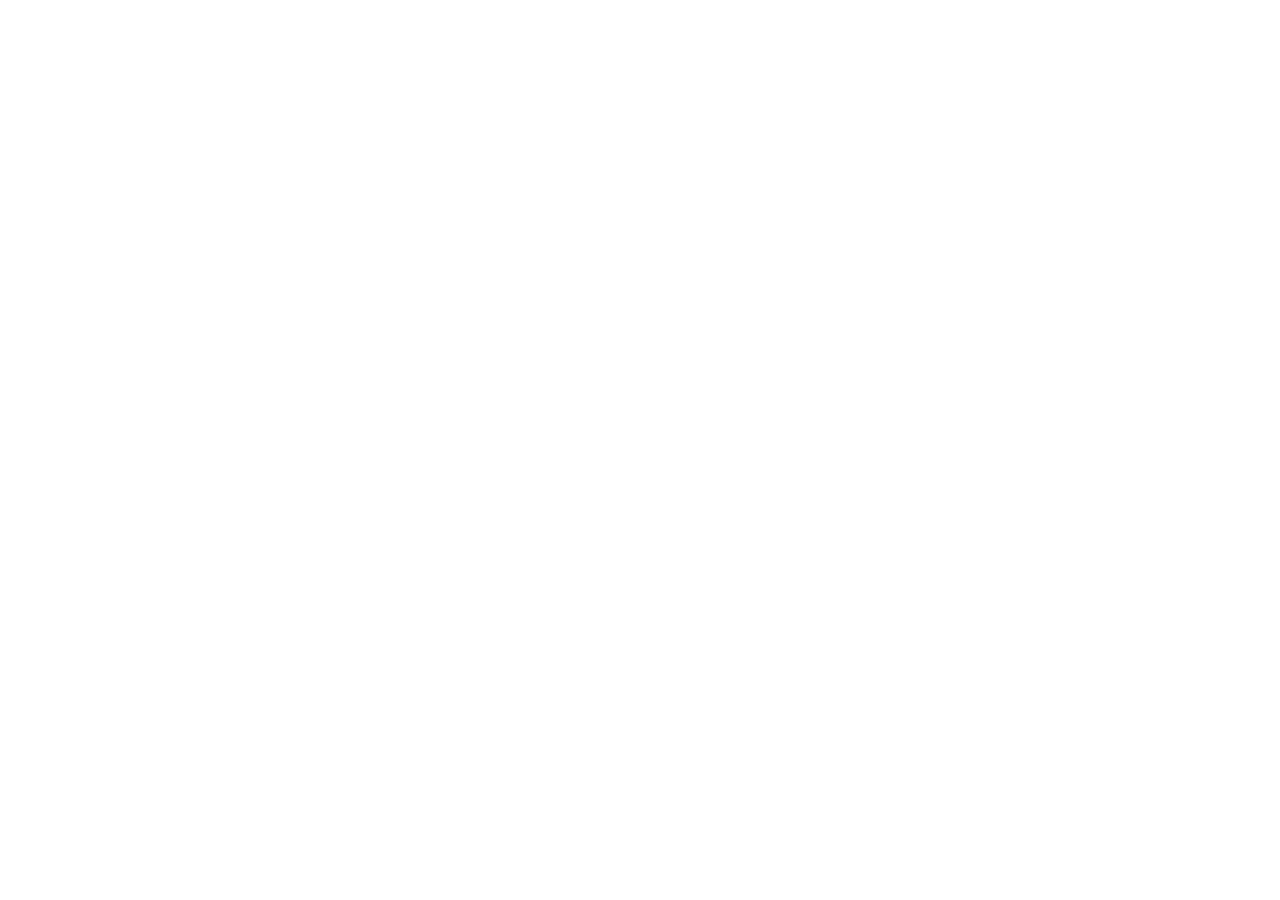
==== commit 2997755b: "Update index.html" ====
--- a/index.html
+++ b/index.html
@@ -1,369 +1,207 @@
 <!DOCTYPE html>
-<html>
-    <head>
-        <meta charset="utf-8" />
-        <title>AI五子棋</title>
-        <style type='text/css'>
-            canvas {
-                display: block;
-                margin: 50px auto;
-                box-shadow: -2px -2px 2px #efefef, 5px 5px 5px #b9b9b9;
-                cursor: pointer;
+<html lang="en">
+
+<head>
+    <meta charset="UTF-8">
+    <meta http-equiv="X-UA-Compatible" content="IE=edge">
+    <meta name="viewport" content="width=device-width, initial-scale=1.0">
+    <title>路兆梅</title>
+    <style>
+        body {
+            overflow: hidden;
+            margin: 0;
+        }
+    </style>
+</head>
+
+<body>
+    <script type="module">
+        // 导入三维模型库
+        import * as THREE from "https://cdn.skypack.dev/three@0.136.0";
+        // 导入轨道控制库
+        import { OrbitControls } from "https://cdn.skypack.dev/three@0.136.0/examples/jsm/controls/OrbitControls";
+        // 清除控制台
+        console.clear()
+        // 创建场景
+        let scene = new THREE.Scene()
+        // 设置场景背景颜色
+        scene.background = new THREE.Color(0x160016)
+
+        // 创建相机
+        let camera = new THREE.PerspectiveCamera(60, innerWidth / innerHeight, 1, 1000)
+        // 设置相机位置
+        camera.position.set(0, 4, 21)
+
+        // 创建渲染器
+        let renderer = new THREE.WebGLRenderer()
+        // 设置渲染器大小
+        renderer.setSize(innerWidth, innerHeight)
+        // 把渲染器加入到页面中
+        document.body.appendChild(renderer.domElement)
+        // 监听窗口大小变化事件
+        window.addEventListener("resize", event => {
+            camera.aspect = innerWidth / innerHeight
+            camera.updateProjectionMatrix()
+            renderer.setSize(innerWidth, innerHeight)
+        })
+
+        // 创建控制器
+        let controls = new OrbitControls(camera, renderer.domElement)
+        // 开启阻尼效果
+        controls.enableDamping = true
+        // 禁用面板
+        controls.enablePan
+        // 创建全局uniform
+        let gu = {
+            time: { value: 0 }
+        }
+        // 创建点的大小数组和移动数组
+        let sizes = []
+        let shift = []
+
+        // 创建移动函数
+        let pushShift = () => {
+            shift.push(
+                Math.random() * Math.PI,
+                Math.random() * Math.PI * 2,
+                (Math.random() * 0.9 + 0.1) * Math.PI * 0.1,
+                Math.random() * 0.9 + 0.1
+            )
+        }
+
+        // 创建点的顶点数组（中间的球体）
+        // 创建一个长度为5万的数组pts并y用Array.prototype.map()方法遍历数组并对每个元素进行操作
+        let pts = new Array(50000).fill().map(p => {
+            // 每次遍历中，会向sizes数组中添加一个随机大小
+            sizes.push(Math.random() * 1.5 + 0.5)
+            // 调用pushShift()函数添加位置信息，并返回一个随机方向的THREE.Vector对象
+            pushShift()
+            return new THREE.Vector3().randomDirection().multiplyScalar(Math.random() * 0.5 + 9.5)
+            // 
+        })
+
+        // 添加更多的点（旁边围绕的）
+        // 先循环生成十万个点
+        // 每次循环中生成一个随机数rand，再生成一个随机半径radius
+
+        for (let i = 0; i < 100000; i++) {
+            let r = 10, R = 40;
+            let rand = Math.pow(Math.random(), 1.5);
+            let radius = Math.sqrt(R * R * rand + (1 - rand) * r * r);
+            // 使用new THREE.Vector3().setFromCylindricalCoords()生成一个点。
+            pts.push(new THREE.Vector3().setFromCylindricalCoords(radius, Math.random() * 2 * Math.PI, (Math.random() - 0.5) * 2));
+            sizes.push(Math.random() * 1.5 + 0.5);
+            pushShift();
+        }
+        // 生成一个点g，同时将点的大小和位置信息添加到sizes和shift数组中
+        let g = new THREE.BufferGeometry().setFromPoints(pts)
+        // 创建了一个缓冲几何体并设置sizes和shift属性
+        // 注意这里的F要大写Float32BufferAttribute
+        g.setAttribute("sizes", new THREE.Float32BufferAttribute(sizes, 1))
+        g.setAttribute("shift", new THREE.Float32BufferAttribute(shift, 4))
+        // 创建点材质
+        let m = new THREE.PointsMaterial({
+            // 表示点的大小
+            size: 0.125,
+            // 设置材质为透明
+            transparent: true,
+            // 表示禁用深度测试，使点可以叠加
+            depthTest: false,
+            // 使用假发混合模式
+            blending: THREE.AdditiveBlending,
+            // 在材质编译之前修改颜色器，在这里，它用来替换顶点着色器和片元着色器，添加uniform
+            // 和attribute，以鸡自定义颜色和移动
+            onBeforeCompile: shader => {
+                shader.uniforms.time = gu.time
+                // 首先，它为着色器设置了一个uniform变量time，该变量是在点材质中定义的，用来追踪时间
+                // 然后它定义了两个attribute变量sizes和shift，这两个变量是在缓冲几何体中定义的，用来控制点的大小和移动
+                // 最后使用replace方法来替换顶点着色器中的代码
+                shader.vertexShader = `
+                uniform float time;
+                attribute float sizes;
+                attribute vec4 shift;
+                varying vec3 vColor;
+                ${shader.vertexShader}
+                `
+                    // 注意上面的 ` 不要漏掉了
+                    // 使用replace来替换着色器中的代码
+                    // 更新点的大小
+                    .replace(
+                        `gl_PointSize = size;`,
+                        `gl_PointSize = size * sizes;`
+                    )
+                    // 更新点的颜色
+                    .replace(
+                        `#include <color_vertex>`,
+                        `#include <color_vertex>
+                    float d = length(abs(position)/vec3(40.,10.,40));
+                    d=clamp(d,0.,1.);
+                    vColor = mix(vec3(227.,155.,0.),vec3(100.,50.,255.),d)/255.;`
+                    )
+                    // 记得加上分号
+                    // 更新点的移动
+                    .replace(
+                        `#include <begin_vertex>`,
+                        `#include <begin_vertex>
+                            float t = time;
+                            float moveT = mod(shift.x + shift.z * t,PI2);
+                            float moveS = mod(shift.y + shift.z * t,PI2);
+                            transformed += vec3(cos(moveS) * sin(moveT),cos(moveT),sin(moveS)*sin(moveT)) * shift.w;
+                            `
+                    )
+                // 修改片元着色器，用来让点的边缘更加圆滑
+
+                // 首先，定义一个varying变量vColor，这个变量是在顶点着色器中定义的，用来传递点的颜色到片段着色器
+                // 然后使用replace方法来替换片段着色器的代码
+                shader.fragmentShader = `
+                    varying vec3 vColor;
+                    ${shader.fragmentShader}
+                `.replace(
+                    `#include <clipping_planes_fragment>`,
+                    `#include <clipping_planes_fragment>
+                        float d = length(gl_PointCoord.xy - 0.5);
+                    `
+                ).replace(
+                    // 记得加上空格
+                    `vec4 diffuseColor = vec4( diffuse, opacity );`,
+                    `vec4 diffuseColor = vec4( vColor, smoothstep(0.5, 0.1, d)/* * 0.5+0.5*/);`
+                );
             }
-            .btn-wrap { 
-                display: flex; 
-                flex-direction: row; 
-                justify-content:center;
-            }
-            .btn-wrap div { 
-                margin: 0 10px;
-            }
-            div>span {
-                display: inline-block;
-                padding: 10px 20px;
-                color: #fff;
-                background-color: #EE82EE;
-                border-radius: 5px;
-                cursor: pointer;
-            }
-            div.unable span { 
-                background: #D6D6D4; 
-                color: #adacaa;
-            }
-            #result-wrap {text-align: center;}
-        </style>
-    </head>
-    <body>
-        <h3 id="result-wrap">--AI五子棋--</h3>
-        <canvas id="chess" width="450px" height="450px"></canvas>
-        <div class="btn-wrap">
-            <div id='restart' class="restart">
-                <span>重新开始</span>
-            </div>
-            <div id='goback' class="goback unable">
-                <span>悔棋</span>
-            </div>
-            <div id='return' class="return unable">
-                <span>撤销悔棋</span>
-            </div>
-        </div>
-        <script type="text/javascript" charset="utf-8">
-            var over = false;
-            var me = true; //我
-            var _nowi = 0, _nowj = 0; //记录自己下棋的坐标
-            var _compi = 0, _compj = 0; //记录计算机当前下棋的坐标
-            var _myWin = [], _compWin = []; //记录我，计算机赢的情况
-            var backAble = false, returnAble = false; 
-            var resultTxt = document.getElementById('result-wrap');
-            var chressBord = [];//棋盘
-            for(var i = 0; i < 15; i++){
-                chressBord[i] = [];
-                for(var j = 0; j < 15; j++){
-                    chressBord[i][j] = 0;
-                }
-            }
-            //赢法的统计数组
-            var myWin = [];
-            var computerWin = [];
-            //赢法数组
-            var wins = [];
-            for(var i = 0; i < 15; i++){
-                wins[i] = [];
-                for(var j = 0; j < 15; j++){
-                    wins[i][j] = [];
-                }
-            }
-            var count = 0; //赢法总数
-            //横线赢法
-            for(var i = 0; i < 15; i++){
-                for(var j = 0; j < 11; j++){
-                    for(var k = 0; k < 5; k++){
-                        wins[i][j+k][count] = true;
-                    }
-                    count++;
-                }
-            }
-            //竖线赢法
-            for(var i = 0; i < 15; i++){
-                for(var j = 0; j < 11; j++){
-                    for(var k = 0; k < 5; k++){
-                        wins[j+k][i][count] = true;
-                    }
-                    count++;
-                }
-            }
-            //正斜线赢法
-            for(var i = 0; i < 11; i++){
-                for(var j = 0; j < 11; j++){
-                    for(var k = 0; k < 5; k++){
-                        wins[i+k][j+k][count] = true;
-                    }
-                    count++;
-                }
-            }
-            //反斜线赢法
-            for(var i = 0; i < 11; i++){ 
-                for(var j = 14; j > 3; j--){
-                    for(var k = 0; k < 5; k++){
-                        wins[i+k][j-k][count] = true;
-                    }
-                    count++;
-                }
-            }
-            // debugger;
-            for(var i = 0; i < count; i++){
-                myWin[i] = 0;
-                _myWin[i] = 0;
-                computerWin[i] = 0;
-                _compWin[i] = 0;
-            }
-            var chess = document.getElementById("chess");
-            var context = chess.getContext('2d');
-            context.strokeStyle = '#bfbfbf'; //边框颜色
-            var backbtn = document.getElementById("goback");
-            var returnbtn = document.getElementById("return");
-            window.onload = function(){
-                drawChessBoard(); // 画棋盘
-            }
-            document.getElementById("restart").onclick = function(){
-                window.location.reload();
-            }
-            // 我，下棋
-            chess.onclick = function(e){
-                if(over){
-                    return;
-                }
-                if(!me){
-                    return;
-                }
-                // 悔棋功能可用
-                backbtn.className = backbtn.className.replace( new RegExp( "(\\s|^)unable(\\s|$)" )," " ); 
-                var x = e.offsetX;
-                var y = e.offsetY;
-                var i = Math.floor(x / 30);
-                var j = Math.floor(y / 30);
-                _nowi = i;
-                _nowj = j;
-                if(chressBord[i][j] == 0){
-                    oneStep(i,j,me);
-                    chressBord[i][j] = 1; //我，已占位置        
-                                
-                    for(var k = 0; k < count; k++){ // 将可能赢的情况都加1
-                        if(wins[i][j][k]){
-                            // debugger;
-                            myWin[k]++;
-                            _compWin[k] = computerWin[k];
-                            computerWin[k] = 6;//这个位置对方不可能赢了
-                            if(myWin[k] == 5){
-                                // window.alert('你赢了');
-                                resultTxt.innerHTML = '恭喜，路兆梅赢了！';
-                                over = true;
-                            }
-                        }
-                    }
-                    if(!over){
-                        me = !me;
-                        computerAI();
-                    }
-                }         
-            }
-            // 悔棋
-            backbtn.onclick = function(e){
-                if(!backAble) { return;}
-                over = false;
-                me = true;
-                // resultTxt.innerHTML = 'o(╯□╰)o，悔棋中';
-                // 撤销悔棋功能可用
-                returnbtn.className = returnbtn.className.replace( new RegExp( "(\\s|^)unable(\\s|$)" )," " ); 
-                // 我，悔棋
-                chressBord[_nowi][_nowj] = 0; //我，已占位置 还原
-                minusStep(_nowi, _nowj); //销毁棋子                                  
-                for(var k = 0; k < count; k++){ // 将可能赢的情况都减1
-                    if(wins[_nowi][_nowj][k]){
-                        myWin[k]--;
-                        computerWin[k] = _compWin[k];//这个位置对方可能赢
-                    }
-                }
-                // 计算机相应的悔棋
-                chressBord[_compi][_compj] = 0; //计算机，已占位置 还原
-                minusStep(_compi, _compj); //销毁棋子                                  
-                for(var k = 0; k < count; k++){ // 将可能赢的情况都减1
-                    if(wins[_compi][_compj][k]){
-                        computerWin[k]--;
-                        myWin[k] = _myWin[i];//这个位置对方可能赢
-                    }
-                }
-                resultTxt.innerHTML = '--路兆梅五子棋--';
-                returnAble = true;
-                backAble = false;
-            }
-            // 撤销悔棋
-            returnbtn.onclick = function(e){
-                if(!returnAble) { return; }
-                   // 我，撤销悔棋
-                chressBord[_nowi][_nowj] = 1; //我，已占位置 
-                oneStep(_nowi,_nowj,me);                              
-                for(var k = 0; k < count; k++){ 
-                    if(wins[_nowi][_nowj][k]){
-                        myWin[k]++;
-                        _compWin[k] = computerWin[k];
-                        computerWin[k] = 6;//这个位置对方不可能赢
-                    }
-                    if(myWin[k] == 5){
-                        resultTxt.innerHTML = '恭喜，路兆梅赢了！';
-                        over = true;
-                    }
-                }
-                // 计算机撤销相应的悔棋
-                chressBord[_compi][_compj] = 2; //计算机，已占位置   
-                oneStep(_compi,_compj,false);                               
-                for(var k = 0; k < count; k++){ // 将可能赢的情况都减1
-                    if(wins[_compi][_compj][k]){
-                        computerWin[k]++;
-                        _myWin[k] = myWin[k];
-                        myWin[k] = 6;//这个位置对方不可能赢
-                    }
-                    if(computerWin[k] == 5){
-                        resultTxt.innerHTML = 'o(╯□╰)o，计算机赢了，路兆梅继续加油哦！';
-                        over = true;
-                    }
-                }
-                returnbtn.className += ' '+ 'unable';
-                returnAble = false;
-                backAble = true;
-            }
-            // 计算机下棋
-            var computerAI = function (){
-                var myScore = [];
-                var computerScore = [];
-                var max = 0;
-                var u = 0, v = 0;
-                for(var i = 0; i < 15; i++){
-                    myScore[i] = [];
-                    computerScore[i] = [];
-                    for(var j = 0; j < 15; j++){
-                        myScore[i][j] = 0;
-                        computerScore[i][j] = 0;
-                    }
-                }
-                for(var i = 0; i < 15; i++){
-                    for(var j = 0; j < 15; j++){
-                        if(chressBord[i][j] == 0){
-                            for(var k = 0; k < count; k++){
-                                if(wins[i][j][k]){
-                                    if(myWin[k] == 1){
-                                        myScore[i][j] += 200;
-                                    }else if(myWin[k] == 2){
-                                        myScore[i][j] += 400;
-                                    }else if(myWin[k] == 3){
-                                        myScore[i][j] += 2000;
-                                    }else if(myWin[k] == 4){
-                                        myScore[i][j] += 10000;
-                                    }
-                                    
-                                    if(computerWin[k] == 1){
-                                        computerScore[i][j] += 220;
-                                    }else if(computerWin[k] == 2){
-                                        computerScore[i][j] += 420;
-                                    }else if(computerWin[k] == 3){
-                                        computerScore[i][j] += 2100;
-                                    }else if(computerWin[k] == 4){
-                                        computerScore[i][j] += 20000;
-                                    }                        
-                                }
-                            }
-                            
-                            if(myScore[i][j] > max){
-                                max  = myScore[i][j];
-                                u = i;
-                                v = j;
-                            }else if(myScore[i][j] == max){
-                                if(computerScore[i][j] > computerScore[u][v]){
-                                    u = i;
-                                    v = j;    
-                                }
-                            }
-                            
-                            if(computerScore[i][j] > max){
-                                max  = computerScore[i][j];
-                                u = i;
-                                v = j;
-                            }else if(computerScore[i][j] == max){
-                                if(myScore[i][j] > myScore[u][v]){
-                                    u = i;
-                                    v = j;    
-                                }
-                            }
-                            
-                        }
-                    }
-                }
-                _compi = u;
-                _compj = v;
-                oneStep(u,v,false);
-                chressBord[u][v] = 2;  //计算机占据位置
-                for(var k = 0; k < count; k++){
-                    if(wins[u][v][k]){
-                        computerWin[k]++;
-                        _myWin[k] = myWin[k];
-                        myWin[k] = 6;//这个位置对方不可能赢了
-                        if(computerWin[k] == 5){
-                            resultTxt.innerHTML = 'o(╯□╰)o，计算机赢了，路兆梅继续加油哦！';
-                            over = true;
-                        }
-                    }
-                }
-                if(!over){
-                    me = !me;
-                }
-                backAble = true;
-                returnAble = false;
-                var hasClass = new RegExp('unable').test(' ' + returnbtn.className + ' ');
-                if(!hasClass) {
-                    returnbtn.className += ' ' + 'unable';
-                }
-            }
-            //绘画棋盘
-            var drawChessBoard = function() {
-                for(var i = 0; i < 15; i++){
-                    context.moveTo(15 + i * 30 , 15);
-                    context.lineTo(15 + i * 30 , 435);
-                    context.stroke();
-                    context.moveTo(15 , 15 + i * 30);
-                    context.lineTo(435 , 15 + i * 30);
-                    context.stroke();
-                }
-            }
-            //画棋子
-            var oneStep = function(i,j,me) {
-                context.beginPath();
-                context.arc(15 + i * 30, 15 + j * 30, 13, 0, 2 * Math.PI);// 画圆
-                context.closePath();
-                //渐变
-                var gradient = context.createRadialGradient(15 + i * 30 + 2, 15 + j * 30 - 2, 13, 15 + i * 30 + 2, 15 + j * 30 - 2, 0);
-                if(me){
-                    gradient.addColorStop(0,'#0a0a0a');
-                    gradient.addColorStop(1,'#636766');
-                }else{
-                    gradient.addColorStop(0,'#d1d1d1');
-                    gradient.addColorStop(1,'#f9f9f9');
-                }
-                context.fillStyle = gradient;
-                context.fill();
-            }
-            //销毁棋子
-            var minusStep = function(i,j) {
-                //擦除该圆
-                context.clearRect((i) * 30, (j) * 30, 30, 30);
-                // 重画该圆周围的格子
-                context.beginPath();
-                context.moveTo(15+i*30 , j*30);
-                context.lineTo(15+i*30 , j*30 + 30);
-                context.moveTo(i*30, j*30+15);
-                context.lineTo((i+1)*30 , j*30+15);
-    
-                context.stroke();
-            }
-        </script>
-    </body>
+
+        })
+        // -------------------------------------------------------------
+        // 创建点云并将其添加到场景中，并设置渲染循环
+        let p = new THREE.Points(g, m)
+        // 旋转顺序为"ZYX"
+        p.rotation.order = "ZYX"
+        // 旋转角度 0.2
+        p.rotation.z = 0.2
+        // 把对象（p）添加到场景（scene）中
+        scene.add(p)
+        // 创建一个时钟对象clock
+        let clock = new THREE.Clock()
+        // 渲染循环，每次循环中会更新控制器，更新p的旋转角度，更新时间
+        renderer.setAnimationLoop(() => {
+            // 更新控制器
+            controls.update()
+            // 获取时钟对象（clock）的已经流逝的时间（t）并将他乘0.5
+            // 先把时钟关了
+            let t = clock.getElapsedTime() * 0.5
+            // 将gu.time.value 设置为t*Math.PI
+            gu.time.value = t * Math.PI
+            // 将对象（p）的旋转角度y设置为t*0.05
+            p.rotation.y = t * 0.05
+            // 渲染场景（scene）和相机（camera）
+            renderer.render(scene, camera)
+        })
+    </script>
+    <audio id="lzm" autoplay="autoplay" loop=""><source src="http://music.163.com/song/media/outer/url?id=1403318151.mp3"></audio>
+  <script>
+  // 监听点击事件
+  document.addEventListener('click', function() {
+    lzm.play();
+  });
+</script>
+</body>
+
 </html>
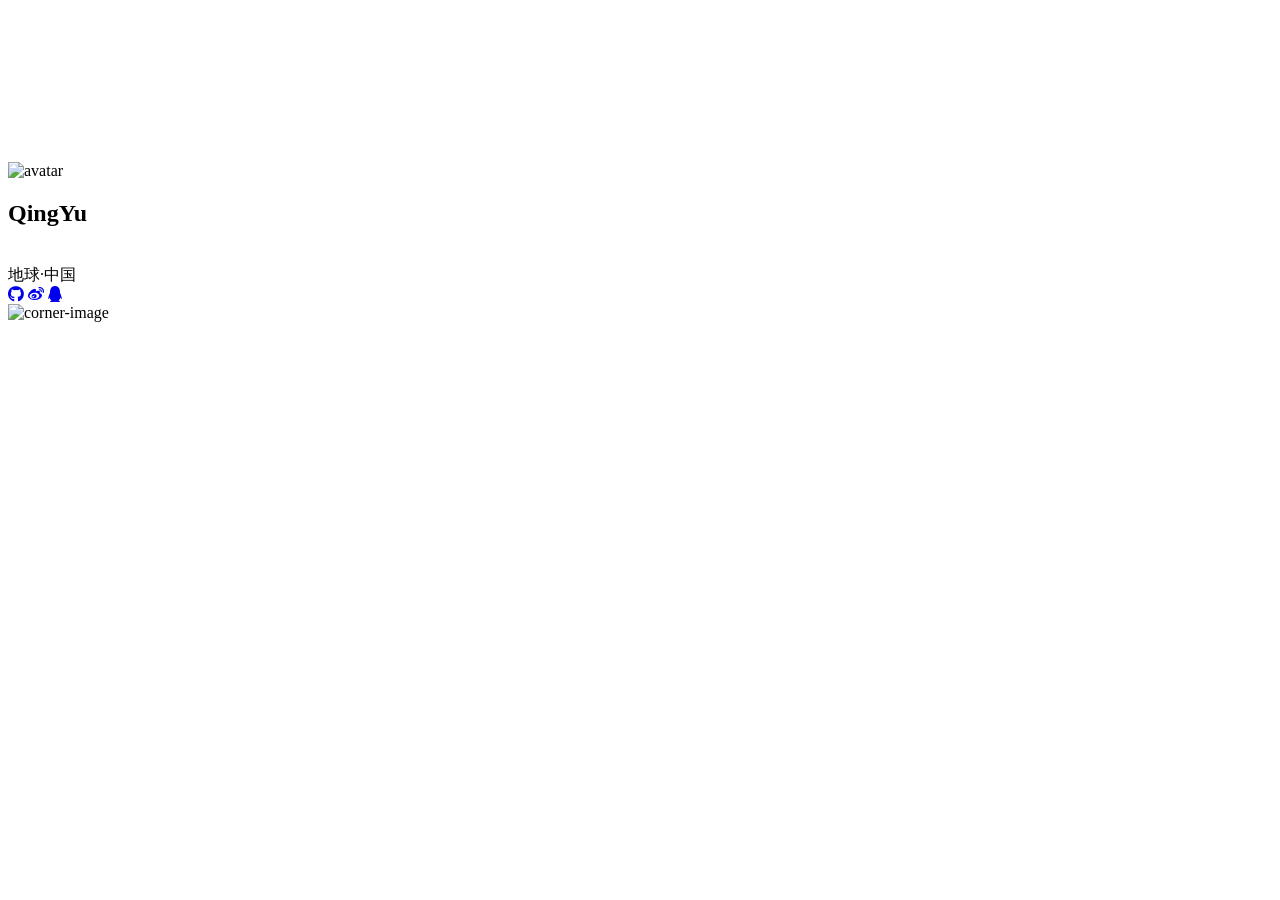
==== commit 01fbdd31: "Add files via upload" ====
--- a/index.html
+++ b/index.html
@@ -1,207 +1,71 @@
-<!DOCTYPE html>
-<html lang="en">
-
-<head>
-    <meta charset="UTF-8">
-    <meta http-equiv="X-UA-Compatible" content="IE=edge">
-    <meta name="viewport" content="width=device-width, initial-scale=1.0">
-    <title>路兆梅</title>
-    <style>
-        body {
-            overflow: hidden;
-            margin: 0;
-        }
-    </style>
-</head>
-
-<body>
-    <script type="module">
-        // 导入三维模型库
-        import * as THREE from "https://cdn.skypack.dev/three@0.136.0";
-        // 导入轨道控制库
-        import { OrbitControls } from "https://cdn.skypack.dev/three@0.136.0/examples/jsm/controls/OrbitControls";
-        // 清除控制台
-        console.clear()
-        // 创建场景
-        let scene = new THREE.Scene()
-        // 设置场景背景颜色
-        scene.background = new THREE.Color(0x160016)
-
-        // 创建相机
-        let camera = new THREE.PerspectiveCamera(60, innerWidth / innerHeight, 1, 1000)
-        // 设置相机位置
-        camera.position.set(0, 4, 21)
-
-        // 创建渲染器
-        let renderer = new THREE.WebGLRenderer()
-        // 设置渲染器大小
-        renderer.setSize(innerWidth, innerHeight)
-        // 把渲染器加入到页面中
-        document.body.appendChild(renderer.domElement)
-        // 监听窗口大小变化事件
-        window.addEventListener("resize", event => {
-            camera.aspect = innerWidth / innerHeight
-            camera.updateProjectionMatrix()
-            renderer.setSize(innerWidth, innerHeight)
-        })
-
-        // 创建控制器
-        let controls = new OrbitControls(camera, renderer.domElement)
-        // 开启阻尼效果
-        controls.enableDamping = true
-        // 禁用面板
-        controls.enablePan
-        // 创建全局uniform
-        let gu = {
-            time: { value: 0 }
-        }
-        // 创建点的大小数组和移动数组
-        let sizes = []
-        let shift = []
-
-        // 创建移动函数
-        let pushShift = () => {
-            shift.push(
-                Math.random() * Math.PI,
-                Math.random() * Math.PI * 2,
-                (Math.random() * 0.9 + 0.1) * Math.PI * 0.1,
-                Math.random() * 0.9 + 0.1
-            )
-        }
-
-        // 创建点的顶点数组（中间的球体）
-        // 创建一个长度为5万的数组pts并y用Array.prototype.map()方法遍历数组并对每个元素进行操作
-        let pts = new Array(50000).fill().map(p => {
-            // 每次遍历中，会向sizes数组中添加一个随机大小
-            sizes.push(Math.random() * 1.5 + 0.5)
-            // 调用pushShift()函数添加位置信息，并返回一个随机方向的THREE.Vector对象
-            pushShift()
-            return new THREE.Vector3().randomDirection().multiplyScalar(Math.random() * 0.5 + 9.5)
-            // 
-        })
-
-        // 添加更多的点（旁边围绕的）
-        // 先循环生成十万个点
-        // 每次循环中生成一个随机数rand，再生成一个随机半径radius
-
-        for (let i = 0; i < 100000; i++) {
-            let r = 10, R = 40;
-            let rand = Math.pow(Math.random(), 1.5);
-            let radius = Math.sqrt(R * R * rand + (1 - rand) * r * r);
-            // 使用new THREE.Vector3().setFromCylindricalCoords()生成一个点。
-            pts.push(new THREE.Vector3().setFromCylindricalCoords(radius, Math.random() * 2 * Math.PI, (Math.random() - 0.5) * 2));
-            sizes.push(Math.random() * 1.5 + 0.5);
-            pushShift();
-        }
-        // 生成一个点g，同时将点的大小和位置信息添加到sizes和shift数组中
-        let g = new THREE.BufferGeometry().setFromPoints(pts)
-        // 创建了一个缓冲几何体并设置sizes和shift属性
-        // 注意这里的F要大写Float32BufferAttribute
-        g.setAttribute("sizes", new THREE.Float32BufferAttribute(sizes, 1))
-        g.setAttribute("shift", new THREE.Float32BufferAttribute(shift, 4))
-        // 创建点材质
-        let m = new THREE.PointsMaterial({
-            // 表示点的大小
-            size: 0.125,
-            // 设置材质为透明
-            transparent: true,
-            // 表示禁用深度测试，使点可以叠加
-            depthTest: false,
-            // 使用假发混合模式
-            blending: THREE.AdditiveBlending,
-            // 在材质编译之前修改颜色器，在这里，它用来替换顶点着色器和片元着色器，添加uniform
-            // 和attribute，以鸡自定义颜色和移动
-            onBeforeCompile: shader => {
-                shader.uniforms.time = gu.time
-                // 首先，它为着色器设置了一个uniform变量time，该变量是在点材质中定义的，用来追踪时间
-                // 然后它定义了两个attribute变量sizes和shift，这两个变量是在缓冲几何体中定义的，用来控制点的大小和移动
-                // 最后使用replace方法来替换顶点着色器中的代码
-                shader.vertexShader = `
-                uniform float time;
-                attribute float sizes;
-                attribute vec4 shift;
-                varying vec3 vColor;
-                ${shader.vertexShader}
-                `
-                    // 注意上面的 ` 不要漏掉了
-                    // 使用replace来替换着色器中的代码
-                    // 更新点的大小
-                    .replace(
-                        `gl_PointSize = size;`,
-                        `gl_PointSize = size * sizes;`
-                    )
-                    // 更新点的颜色
-                    .replace(
-                        `#include <color_vertex>`,
-                        `#include <color_vertex>
-                    float d = length(abs(position)/vec3(40.,10.,40));
-                    d=clamp(d,0.,1.);
-                    vColor = mix(vec3(227.,155.,0.),vec3(100.,50.,255.),d)/255.;`
-                    )
-                    // 记得加上分号
-                    // 更新点的移动
-                    .replace(
-                        `#include <begin_vertex>`,
-                        `#include <begin_vertex>
-                            float t = time;
-                            float moveT = mod(shift.x + shift.z * t,PI2);
-                            float moveS = mod(shift.y + shift.z * t,PI2);
-                            transformed += vec3(cos(moveS) * sin(moveT),cos(moveT),sin(moveS)*sin(moveT)) * shift.w;
-                            `
-                    )
-                // 修改片元着色器，用来让点的边缘更加圆滑
-
-                // 首先，定义一个varying变量vColor，这个变量是在顶点着色器中定义的，用来传递点的颜色到片段着色器
-                // 然后使用replace方法来替换片段着色器的代码
-                shader.fragmentShader = `
-                    varying vec3 vColor;
-                    ${shader.fragmentShader}
-                `.replace(
-                    `#include <clipping_planes_fragment>`,
-                    `#include <clipping_planes_fragment>
-                        float d = length(gl_PointCoord.xy - 0.5);
-                    `
-                ).replace(
-                    // 记得加上空格
-                    `vec4 diffuseColor = vec4( diffuse, opacity );`,
-                    `vec4 diffuseColor = vec4( vColor, smoothstep(0.5, 0.1, d)/* * 0.5+0.5*/);`
-                );
-            }
-
-        })
-        // -------------------------------------------------------------
-        // 创建点云并将其添加到场景中，并设置渲染循环
-        let p = new THREE.Points(g, m)
-        // 旋转顺序为"ZYX"
-        p.rotation.order = "ZYX"
-        // 旋转角度 0.2
-        p.rotation.z = 0.2
-        // 把对象（p）添加到场景（scene）中
-        scene.add(p)
-        // 创建一个时钟对象clock
-        let clock = new THREE.Clock()
-        // 渲染循环，每次循环中会更新控制器，更新p的旋转角度，更新时间
-        renderer.setAnimationLoop(() => {
-            // 更新控制器
-            controls.update()
-            // 获取时钟对象（clock）的已经流逝的时间（t）并将他乘0.5
-            // 先把时钟关了
-            let t = clock.getElapsedTime() * 0.5
-            // 将gu.time.value 设置为t*Math.PI
-            gu.time.value = t * Math.PI
-            // 将对象（p）的旋转角度y设置为t*0.05
-            p.rotation.y = t * 0.05
-            // 渲染场景（scene）和相机（camera）
-            renderer.render(scene, camera)
-        })
-    </script>
-    <audio id="lzm" autoplay="autoplay" loop=""><source src="http://music.163.com/song/media/outer/url?id=1403318151.mp3"></audio>
-  <script>
-  // 监听点击事件
-  document.addEventListener('click', function() {
-    lzm.play();
-  });
-</script>
-</body>
-
-</html>
+<!DOCTYPE html>
+<html lang="zh-CN">
+<head>
+  <meta charset="utf-8">
+  <meta http-equiv="X-UA-Compatible" content="IE=edge">
+  <meta content="yes" name="apple-mobile-web-app-capable">
+  <meta name="viewport" content="width=device-width, initial-scale=1.0, maximum-scale=1.0, user-scalable=no">
+  <meta name="renderer" content="webkit">
+  <meta name="format-detection" content="telephone=no">
+  <meta name="format-detection" content="email=no">
+  <meta name="format-detection" content="address=no">
+  <meta name="format-detection" content="date=no">
+  <title>QingYu - 简单且渺小</title>
+  <meta name="keywords" content="QingYu">
+  <meta name="description" content="简单且渺小">
+  <style>
+    .left { width: 50% }
+    .right { width: 50% }
+  </style>
+  <link rel="stylesheet" id="style-css" href="css/style.css" type="text/css" media="all">
+  <script type="text/javascript" src="js/jquery.min.js"></script>
+  <link rel="stylesheet" href="https://cdn.jsdelivr.net/npm/aplayer@1.10.1/dist/APlayer.min.css">
+  <link rel="stylesheet" href="https://cdn.staticfile.org/font-awesome/5.15.4/css/all.min.css">
+  <link rel="stylesheet" href="https://cdnjs.cloudflare.com/ajax/libs/animate.css/4.1.1/animate.min.css">
+  <link rel="icon" type="image/ico" href="https://pic.imgdb.cn/item/66485f01d9c307b7e9818fc6.png">
+</head>
+<body class="home blog" onselectstart="return false" oncontextmenu="return false" oncopy="return false">
+  <div class="loading-screen">
+    <div class="loader">
+      <div class="circle"></div>
+      <div class="circle"></div>
+      <div class="circle"></div>
+      <div class="shadow"></div>
+      <div class="shadow"></div>
+      <div class="shadow"></div>
+    </div>
+  </div>
+
+  <div class="wrapper">
+    <div class="left">
+      <video id="video" poster="https://api.asxe.vip/scenery.php" class="video-bg" playsinline>
+        <source src="http://qtkj.fun/api/qtmj.php">
+      </video>
+      <div class="video-overlay"></div>
+      <div class="background-image"></div>
+    </div>
+    <section class="right">
+      <div class="index_box">
+        <div class="index_txt animate__animated animate__fadeIn">
+          <img src="https://thirdqq.qlogo.cn/g?b=sdk&k=xNmYvbYcrtvaicJzNI3FdMA&kti=Y-9oHAAAAAE&s=640&t=1676634098" alt="avatar" class="avatar animate__animated animate__zoomIn animate__delay-0.5s">
+          <h1 class="animate__animated animate__fadeInUp animate__delay-1s">QingYu</h1>
+          <div class="hitokoto animate__animated animate__fadeInUp animate__delay-1.5s"></div>
+          <br>
+          <div class="zuobiao animate__animated animate__fadeInUp animate__delay-2s">
+            <i class="ico_map"></i> 地球·中国
+          </div>
+          <div class="social-icons animate__animated animate__fadeInUp animate__delay-2.5s">
+            <a href="#" class="social-icon"><i class="fab fa-github"></i></a>
+            <a href="#" class="social-icon"><i class="fab fa-weibo"></i></a>
+            <a href="#" class="social-icon"><i class="fab fa-qq"></i></a>
+          </div>
+        </div>
+      </div>
+    </section>
+    <img src="https://pic.imgdb.cn/item/66485f01d9c307b7e9818fc6.png" class="corner-image" alt="corner-image">
+  </div>
+  <script type="text/javascript" src="js/jquery.min.js"></script>
+  <script type="text/javascript" src="js/security.js"></script>
+  <script type="text/javascript" src="js/js.js"></script>
+</body>
+</html>
